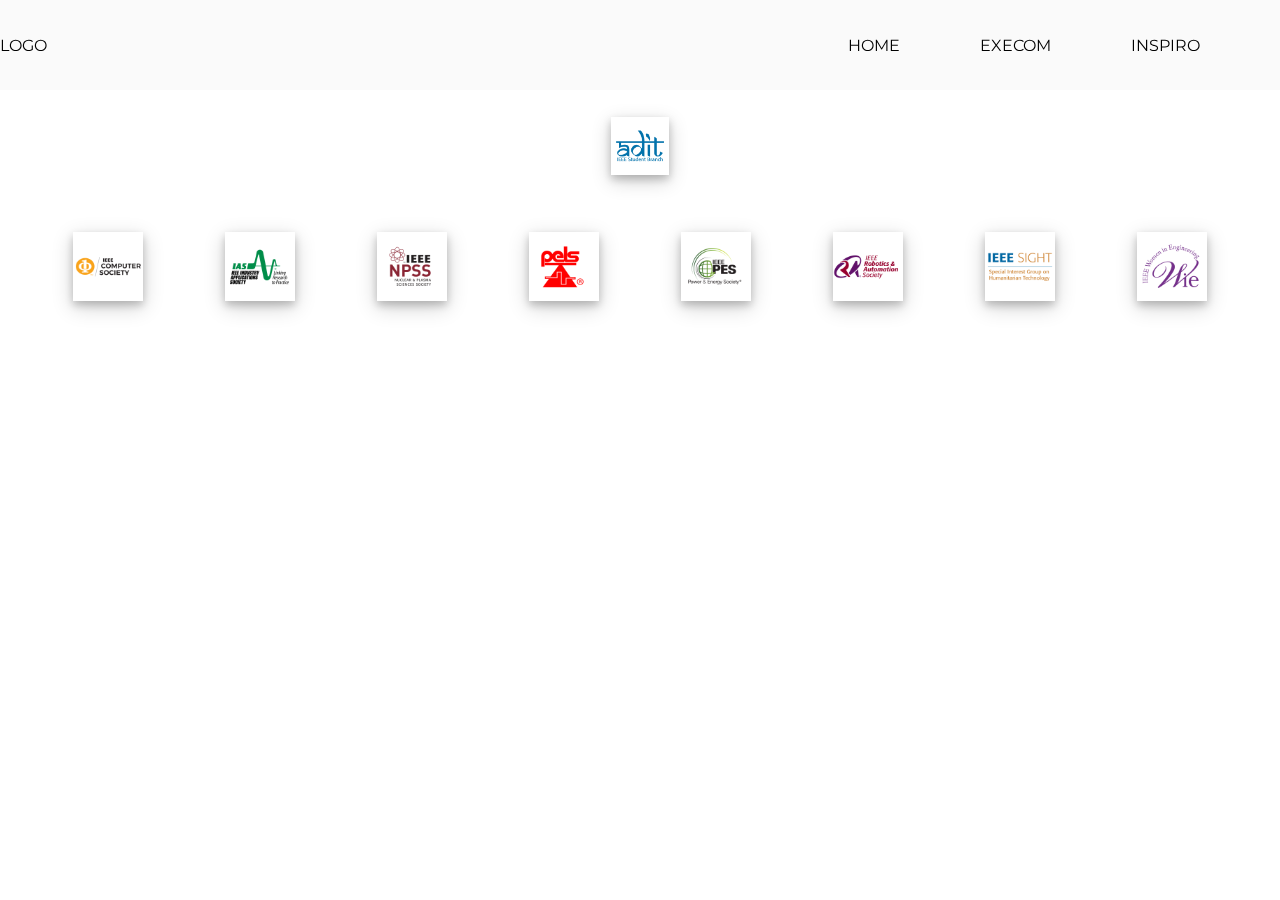
==== Family.html @ bf1b90a0 "Add files via upload" ====
<!DOCTYPE html>
<html lang="en">

<head>
  <meta charset="UTF-8">
  <meta http-equiv="X-UA-Compatible" content="IE=edge">
  <meta name="viewport" content="width=device-width, initial-scale=1.0">
  <title>Document</title>
  <link rel="stylesheet" href="./Family.css" />
  <link rel="stylesheet" href="./index.css" />
  <link rel="stylesheet" href="./.css" />
</head>

<body>
  <nav class="header">
    <div class="logo">LOGO
    </div>
    <div class="items">
      <ul>
        <li><a href="./index.html">Home</a></li>
				<li><a href="./Family.html">Execom</a></li>
				<li><a href="./Inspiro4.0/index.html">Inspiro</a></li>
      </ul>
    </div>
  </nav>
  <div class="ham">

    <input id="toggle" type="checkbox">


    <label class="toggle-container" for="toggle">
      <span class="button button-toggle"></span>
    </label>

    <nav class="nav">
      <a class="nav-item" href="./index.html">Home</a>
      <a class="nav-item" href="./Family.html">Execom</a>
      <a class="nav-item" href="./Inspiro4.0/index.html">Inspiro</a>
      <!-- <a class="nav-item" href="">Settings</a> -->
    </nav>
  </div>
  <div class="g">
    <div class="select1">
      <div class="p"><button class="btn" onclick="func(9)"><img class="icon adit" src="./icons/adit.png" /></button>
        <div class='wrapper s' id="text9">
        <div class='carousel'>
          <div class='carousel__item'>
            <div class='carousel__item-head'>
              🐳
            </div>
            <div class='carousel__item-body'>
              <h1 class='carousel__item-title'>IEEE MAIN EXECOM</h1>
            </div>
          </div>
          <div class='carousel__item'>
            <div class='carousel__item-head'>
              🐋
            </div>
            <div class='carousel__item-body'>
              <p class='carousel__item-title'>Prof. Jitiksha Patel</p>
              <p>Branch Counselor</p>
            </div>
          </div>
          <div class='carousel__item'>
            <div class='carousel__item-head'>
              🐬
            </div>
            <div class='carousel__item-body'>
              <p class='carousel__item-title'>Mahabhadra Shah</p>
              <p>Chair Person</p>
            </div>
          </div>
          <div class='carousel__item'>
            <div class='carousel__item-head'>
              🐟
            </div>
            <div class='carousel__item-body'>
              <p class='carousel__item-title'>Vrushti Pancholi</p>
              <p>ViceChair</p>
            </div>
          </div>
          <div class='carousel__item'>
            <div class='carousel__item-head'>
              🐠
            </div>
            <div class='carousel__item-body'>
              <p class='carousel__item-title'>Ridham Chitre</p>
              <p>Secretary</p>
            </div>
          </div>
          <div class='carousel__item'>
            <div class='carousel__item-head'>
              🐡
            </div>
            <div class='carousel__item-body'>
              <p class='carousel__item-title'>Shivang Patel</p>
              <p>Web Master</p>
            </div>
          </div>
          <div class='carousel__item'>
            <div class='carousel__item-head'>
              🦈
            </div>
            <div class='carousel__item-body'>
              <p class='carousel__item-title'>Nikhil Bhalala</p>
              <p>Treasurer</p>
            </div>
          </div>
          <div class='carousel__item'>
            <div class='carousel__item-head'>
              🐙
            </div>
            <div class='carousel__item-body'>
              <p class='carousel__item-title'>Vanshika Bhanushali</p>
              <p>SBR</p>
            </div>
          </div>
          <div class='carousel__item'>
            <div class='carousel__item-head'>
              🐚
            </div>
            <div class='carousel__item-body'>
              <p class='carousel__item-title'>Krushang Dalwadi</p>
              <p>MDC</p>
            </div>
          </div>
        </div>
      </div></div>
    </div>
  </div>
  <div class="g">
    <div class="select">
      <div class="p"><button class="btn" onclick="func(1)"><img class="icon icon1" src="./icons/cs.png" /></button>
        <div class='wrapper s' id="text1">
          <div class='carousel'>
            <div class='carousel__item'>
              <div class='carousel__item-head'>
                🐳
              </div>
              <div class='carousel__item-body'>
                <h1 class='carousel__item-title'>IEEE COMPUTER SOCIETY</h1>
                <!-- <p>Chair, CS</p> -->
              </div>
            </div>
            <div class='carousel__item'>
              <div class='carousel__item-head'>
                🐳
              </div>
              <div class='carousel__item-body'>
                <p class='carousel__item-title'>Vatsal Parikh</p>
                <p>Chair, CS</p>
              </div>
            </div>
            <div class='carousel__item'>
              <div class='carousel__item-head'>
                🐋
              </div>
              <div class='carousel__item-body'>
                <p class='carousel__item-title'>Rishi Barad</p>
                <p>ViceChair, CS</p>
              </div>
            </div>
            <div class='carousel__item'>
              <div class='carousel__item-head'>
                🐬
              </div>
              <div class='carousel__item-body'>
                <p class='carousel__item-title'>Vatsal Darji</p>
                <p>Secretary, CS</p>
              </div>
            </div>
            <div class='carousel__item'>
              <div class='carousel__item-head'>
                🐳
              </div>
              <div class='carousel__item-body'>
                <h1 class='carousel__item-title'>IEEE COMPUTER SOCIETY</h1>
                <!-- <p>Chair, CS</p> -->
              </div>
            </div>
            <div class='carousel__item'>
              <div class='carousel__item-head'>
                🐟
              </div>
              <div class='carousel__item-body'>
                <p class='carousel__item-title'>Vatsal Parikh</p>
                <p>Chair, CS</p>
              </div>
            </div>
            <div class='carousel__item'>
              <div class='carousel__item-head'>
                🐠
              </div>
              <div class='carousel__item-body'>
                <p class='carousel__item-title'>Rishi Barad</p>
                <p>ViceChair, CS</p>
              </div>
            </div>
            <div class='carousel__item'>
              <div class='carousel__item-head'>
                🐡
              </div>
              <div class='carousel__item-body'>
                <p class='carousel__item-title'>Vatsal Darji</p>
                <p>Secretary, CS</p>
              </div>
            </div>
            <div class='carousel__item'>
              <div class='carousel__item-head'>
                🦈
              </div>
              <div class='carousel__item-body'>
                <p class='carousel__item-title'>Vatsal Parikh</p>
                <p>Chair, CS</p>
              </div>
            </div>
          </div>
        </div>
      </div>
      <div class="p"><button class="btn" onclick="func(2)"><img class="icon icon1" src="./icons/ias.png" /></button>
        <div class='wrapper s' id="text2">
          <div class='carousel'>
            <div class='carousel__item'>
              <div class='carousel__item-head'>
                🐳
              </div>
              <div class='carousel__item-body'>
                <h1 class='carousel__item-title'>IEEE IAS</h1>
              </div>
            </div>
            <div class='carousel__item'>
              <div class='carousel__item-head'>
                🐬
              </div>
              <div class='carousel__item-body'>
                <p class='carousel__item-title'>Prince Golakiya</p>
                <p>Chair, IAS</p>
              </div>
            </div>
            <div class='carousel__item'>
              <div class='carousel__item-head'>
                🐋
              </div>
              <div class='carousel__item-body'>
                <p class='carousel__item-title'>Bhargav Sharma</p>
                <p>ViceChair, IAS</p>
              </div>
            </div>
            <div class='carousel__item'>
              <div class='carousel__item-head'>
                🐳
              </div>
              <div class='carousel__item-body'>
                <h1 class='carousel__item-title'>IEEE IAS</h1>
              </div>
            </div>
            <div class='carousel__item'>
              <div class='carousel__item-head'>
                🐬
              </div>
              <div class='carousel__item-body'>
                <p class='carousel__item-title'>Prince Golakiya</p>
                <p>Chair, IAS</p>
              </div>
            </div>
            <div class='carousel__item'>
              <div class='carousel__item-head'>
                🐋
              </div>
              <div class='carousel__item-body'>
                <p class='carousel__item-title'>Bhargav Sharma</p>
                <p>ViceChair, IAS</p>
              </div>
            </div>
            <div class='carousel__item'>
              <div class='carousel__item-head'>
                🐳
              </div>
              <div class='carousel__item-body'>
                <h1 class='carousel__item-title'>IEEE IAS</h1>
              </div>
            </div>
            <div class='carousel__item'>
              <div class='carousel__item-head'>
                🐬
              </div>
              <div class='carousel__item-body'>
                <p class='carousel__item-title'>Prince Golakiya</p>
                <p>Chair, IAS</p>
              </div>
            </div>
            <div class='carousel__item'>
              <div class='carousel__item-head'>
                🐋
              </div>
              <div class='carousel__item-body'>
                <p class='carousel__item-title'>Bhargav Sharma</p>
                <p>ViceChair, IAS</p>
              </div>
            </div>
            
          </div>
        </div>
      </div>
      <div class="p"><button class="btn" onclick="func(3)"><img class="icon icon1" src="./icons/npss.png" /></button>
        <div class='wrapper s' id="text3">
          <div class='carousel'>
            <div class='carousel__item'>
              <div class='carousel__item-head'>
                🐳
              </div>
              <div class='carousel__item-body'>
                <h1 class='carousel__item-title'>IEEE NPSS</h1>
              </div>
            </div>
            <div class='carousel__item'>
              <div class='carousel__item-head'>
                🐬
              </div>
              <div class='carousel__item-body'>
                <p class='carousel__item-title'>Riya Mahida</p>
                <p>Chair, NPSS</p>
              </div>
            </div>
            <div class='carousel__item'>
              <div class='carousel__item-head'>
                🐋
              </div>
              <div class='carousel__item-body'>
                <p class='carousel__item-title'>Bhakti Mistry</p>
                <p>ViceChair, NPSS</p>
              </div>
            </div>
            <div class='carousel__item'>
              <div class='carousel__item-head'>
                🐳
              </div>
              <div class='carousel__item-body'>
                <h1 class='carousel__item-title'>IEEE NPSS</h1>
              </div>
            </div>
            <div class='carousel__item'>
              <div class='carousel__item-head'>
                🐬
              </div>
              <div class='carousel__item-body'>
                <p class='carousel__item-title'>Riya Mahida</p>
                <p>Chair, NPSS</p>
              </div>
            </div>
            <div class='carousel__item'>
              <div class='carousel__item-head'>
                🐋
              </div>
              <div class='carousel__item-body'>
                <p class='carousel__item-title'>Bhakti Mistry</p>
                <p>ViceChair, NPSS</p>
              </div>
            </div>
            <div class='carousel__item'>
              <div class='carousel__item-head'>
                🐳
              </div>
              <div class='carousel__item-body'>
                <h1 class='carousel__item-title'>IEEE NPSS</h1>
              </div>
            </div>
            <div class='carousel__item'>
              <div class='carousel__item-head'>
                🐬
              </div>
              <div class='carousel__item-body'>
                <p class='carousel__item-title'>Riya Mahida</p>
                <p>Chair, NPSS</p>
              </div>
            </div>
            <div class='carousel__item'>
              <div class='carousel__item-head'>
                🐋
              </div>
              <div class='carousel__item-body'>
                <p class='carousel__item-title'>Bhakti Mistry</p>
                <p>ViceChair, NPSS</p>
              </div>
            </div>
          </div>
        </div>
      </div>
      <div class="p"><button class="btn" onclick="func(4)"><img class="icon icon1" src="./icons/pels.png" /></button>
        <div class='wrapper s' id="text4">
          <div class='carousel'>
            <div class='carousel__item'>
              <div class='carousel__item-head'>
                🐳
              </div>
              <div class='carousel__item-body'>
                <h1 class='carousel__item-title'>IEEE PELS</h1>
              </div>
            </div>
            <div class='carousel__item'>
              <div class='carousel__item-head'>
                🐬
              </div>
              <div class='carousel__item-body'>
                <p class='carousel__item-title'>Jenish Akoliya</p>
                <p>Chair, PELS</p>
              </div>
            </div>
            <div class='carousel__item'>
              <div class='carousel__item-head'>
                🐋
              </div>
              <div class='carousel__item-body'>
                <p class='carousel__item-title'>Dhruvish Parekh</p>
                <p>ViceChair, PELS</p>
              </div>
            </div>
            <div class='carousel__item'>
              <div class='carousel__item-head'>
                🐳
              </div>
              <div class='carousel__item-body'>
                <h1 class='carousel__item-title'>IEEE PELS</h1>
                <!-- <p>Chair, PELS</p> -->
              </div>
            </div>
            <div class='carousel__item'>
              <div class='carousel__item-head'>
                🐬
              </div>
              <div class='carousel__item-body'>
                <p class='carousel__item-title'>Jenish Akoliya</p>
                <p>Chair, PELS</p>
              </div>
            </div>
            <div class='carousel__item'>
              <div class='carousel__item-head'>
                🐋
              </div>
              <div class='carousel__item-body'>
                <p class='carousel__item-title'>Dhruvish Parekh</p>
                <p>ViceChair, PELS</p>
              </div>
            </div>
            <div class='carousel__item'>
              <div class='carousel__item-head'>
                🐳
              </div>
              <div class='carousel__item-body'>
                <h1 class='carousel__item-title'>IEEE PELS</h1>
                <!-- <p>Chair, PELS</p> -->
              </div>
            </div>
            <div class='carousel__item'>
              <div class='carousel__item-head'>
                🐬
              </div>
              <div class='carousel__item-body'>
                <p class='carousel__item-title'>Jenish Akoliya</p>
                <p>Chair, PELS</p>
              </div>
            </div>
            <div class='carousel__item'>
              <div class='carousel__item-head'>
                🐋
              </div>
              <div class='carousel__item-body'>
                <p class='carousel__item-title'>Dhruvish Parekh</p>
                <p>ViceChair, PELS</p>
              </div>
            </div>
          </div>
        </div>
      </div>
      <div class="p"><button class="btn" onclick="func(5)"><img class="icon icon1" src="./icons/pes.png" /></button>
        <div class='wrapper s' id="text5">
          <div class='carousel'>
            <div class='carousel__item'>
              <div class='carousel__item-head'>
                🐳
              </div>
              <div class='carousel__item-body'>
                <h1 class='carousel__item-title'>IEEE PES</h1>
                <!-- <p>Chair, CS</p> -->
              </div>
            </div>
            <div class='carousel__item'>
              <div class='carousel__item-head'>
                🐳
              </div>
              <div class='carousel__item-body'>
                <p class='carousel__item-title'>Nikhil Bhalala</p>
                <p>Chair, PES</p>
              </div>
            </div>
            <div class='carousel__item'>
              <div class='carousel__item-head'>
                🐋
              </div>
              <div class='carousel__item-body'>
                <p class='carousel__item-title'>Krishna Thakkar</p>
                <p>ViceChair, PES</p>
              </div>
            </div>
            <div class='carousel__item'>
              <div class='carousel__item-head'>
                🐬
              </div>
              <div class='carousel__item-body'>
                <p class='carousel__item-title'>Smit Mehta<p>
                <p>Secretary, PES</p>
              </div>
            </div>
            <div class='carousel__item'>
              <div class='carousel__item-head'>
                🐳
              </div>
              <div class='carousel__item-body'>
                <h1 class='carousel__item-title'>IEEE PES</h1>
                <!-- <p>Chair, CS</p> -->
              </div>
            </div>
            <div class='carousel__item'>
              <div class='carousel__item-head'>
                🐟
              </div>
              <div class='carousel__item-body'>
                <p class='carousel__item-title'>Nikhil Bhalala</p>
                <p>Chair, PES</p>
              </div>
            </div>
            <div class='carousel__item'>
              <div class='carousel__item-head'>
                🐠
              </div>
              <div class='carousel__item-body'>
                <p class='carousel__item-title'>Krishna Thakkar</p>
                <p>ViceChair, PES</p>
              </div>
            </div>
            <div class='carousel__item'>
              <div class='carousel__item-head'>
                🐡
              </div>
              <div class='carousel__item-body'>
                <p class='carousel__item-title'>Smit Mehta<p>
                <p>Secretary, PES</p>
              </div>
            </div>
            <div class='carousel__item'>
              <div class='carousel__item-head'>
                🦈
              </div>
              <div class='carousel__item-body'>
                <p class='carousel__item-title'>Krishna Thakkar</p>
                <p>ViceChair, PES</p>
              </div>
            </div>
          </div>
        </div>
      </div>
      <div class="p"><button class="btn" onclick="func(6)"><img class="icon icon1" src="./icons/ras.png" /></button>
        <div class='wrapper s' id="text6">
          <div class='carousel'>
            <div class='carousel__item'>
              <div class='carousel__item-head'>
                🐳
              </div>
              <div class='carousel__item-body'>
                <h1 class='carousel__item-title'>IEEE RAS</h1>
                <!-- <p>Chair, CS</p> -->
              </div>
            </div>
            <div class='carousel__item'>
              <div class='carousel__item-head'>
                🐳
              </div>
              <div class='carousel__item-body'>
                <p class='carousel__item-title'>Mayur Patel</p>
                <p>Chair, RAS</p>
              </div>
            </div>
            <div class='carousel__item'>
              <div class='carousel__item-head'>
                🐋
              </div>
              <div class='carousel__item-body'>
                <p class='carousel__item-title'>Krish Patel</p>
                <p>ViceChair, RAS</p>
              </div>
            </div>
            <div class='carousel__item'>
              <div class='carousel__item-head'>
                🐳
              </div>
              <div class='carousel__item-body'>
                <h1 class='carousel__item-title'>IEEE RAS</h1>
                <!-- <p>Chair, CS</p> -->
              </div>
            </div>
            <div class='carousel__item'>
              <div class='carousel__item-head'>
                🐳
              </div>
              <div class='carousel__item-body'>
                <p class='carousel__item-title'>Mayur Patel</p>
                <p>Chair, RAS</p>
              </div>
            </div>
            <div class='carousel__item'>
              <div class='carousel__item-head'>
                🐋
              </div>
              <div class='carousel__item-body'>
                <p class='carousel__item-title'>Krish Patel</p>
                <p>ViceChair, RAS</p>
              </div>
            </div>
            <div class='carousel__item'>
              <div class='carousel__item-head'>
                🐳
              </div>
              <div class='carousel__item-body'>
                <h1 class='carousel__item-title'>IEEE RAS</h1>
                <!-- <p>Chair, CS</p> -->
              </div>
            </div>
            <div class='carousel__item'>
              <div class='carousel__item-head'>
                🐳
              </div>
              <div class='carousel__item-body'>
                <p class='carousel__item-title'>Mayur Patel</p>
                <p>Chair, RAS</p>
              </div>
            </div>
            <div class='carousel__item'>
              <div class='carousel__item-head'>
                🐋
              </div>
              <div class='carousel__item-body'>
                <p class='carousel__item-title'>Krish Patel</p>
                <p>ViceChair, RAS</p>
              </div>
            </div>
          </div>
        </div>
      </div>
      <div class="p"><button class="btn" onclick="func(7)"><img class="icon icon1" src="./icons/sight.png" /></button>
        <div class='wrapper s' id="text7">
          <div class='carousel'>
            <div class='carousel__item'>
              <div class='carousel__item-head'>
                🐳
              </div>
              <div class='carousel__item-body'>
                <h1 class='carousel__item-title'>IEEE SIGHT</h1>
                <!-- <p>Chair, CS</p> -->
              </div>
            </div>
            <div class='carousel__item'>
              <div class='carousel__item-head'>
                🐳
              </div>
              <div class='carousel__item-body'>
                <p class='carousel__item-title'>Bhavya Rambhia</p>
                <p>Chair, SIGHT</p>
              </div>
            </div>
            <div class='carousel__item'>
              <div class='carousel__item-head'>
                🐋
              </div>
              <div class='carousel__item-body'>
                <p class='carousel__item-title'>Padmakshi Gadgil</p>
                <p>ViceChair, SIGHT</p>
              </div>
            </div>
            <div class='carousel__item'>
              <div class='carousel__item-head'>
                🐬
              </div>
              <div class='carousel__item-body'>
                <p class='carousel__item-title'>Shyam Bera<p>
                <p>Secretary, SIGHT</p>
              </div>
            </div>
            <div class='carousel__item'>
              <div class='carousel__item-head'>
                🐳
              </div>
              <div class='carousel__item-body'>
                <h1 class='carousel__item-title'>IEEE SIGHT</h1>
                <!-- <p>Chair, CS</p> -->
              </div>
            </div>
            <div class='carousel__item'>
              <div class='carousel__item-head'>
                🐟
              </div>
              <div class='carousel__item-body'>
                <p class='carousel__item-title'>Bhavya Rambhia</p>
                <p>Chair, SIGHT</p>
              </div>
            </div>
            <div class='carousel__item'>
              <div class='carousel__item-head'>
                🐠
              </div>
              <div class='carousel__item-body'>
                <p class='carousel__item-title'>Padmakshi Gadgil</p>
                <p>ViceChair, SIGHT</p>
              </div>
            </div>
            <div class='carousel__item'>
              <div class='carousel__item-head'>
                🐡
              </div>
              <div class='carousel__item-body'>
                <p class='carousel__item-title'>Shyam Bera<p>
                <p>Secretary, SIGHT</p>
              </div>
            </div>
            <div class='carousel__item'>
              <div class='carousel__item-head'>
                🦈
              </div>
              <div class='carousel__item-body'>
                <p class='carousel__item-title'>Padmakshi Gadgil</p>
                <p>ViceChair, SIGHT</p>
              </div>
            </div>
          </div>
        </div>
      </div>
      <div class="p"><button class="btn" onclick="func(8)"><img class="icon icon1" src="./icons/wie.png" /></button>
        <div class='wrapper s' id="text8">
          <div class='carousel'>
            <div class='carousel__item'>
              <div class='carousel__item-head'>
                🐳
              </div>
              <div class='carousel__item-body'>
                <h1 class='carousel__item-title'>IEEE WIE</h1>
              </div>
            </div>
            <div class='carousel__item'>
              <div class='carousel__item-head'>
                🐳
              </div>
              <div class='carousel__item-body'>
                <p class='carousel__item-title'>Mahek Goswami</p>
                <p>Chair, WIE</p>
              </div>
            </div>
            <div class='carousel__item'>
              <div class='carousel__item-head'>
                🐋
              </div>
              <div class='carousel__item-body'>
                <p class='carousel__item-title'>Shruti Patel</p>
                <p>ViceChair, WIE</p>
              </div>
            </div>
            <div class='carousel__item'>
              <div class='carousel__item-head'>
                🐬
              </div>
              <div class='carousel__item-body'>
                <p class='carousel__item-title'>Divya Galani<p>
                <p>Secretary, WIE</p>
              </div>
            </div>
            <div class='carousel__item'>
              <div class='carousel__item-head'>
                🐳
              </div>
              <div class='carousel__item-body'>
                <h1 class='carousel__item-title'>IEEE WIE</h1>
                <!-- <p>Chair, CS</p> -->
              </div>
            </div>
            <div class='carousel__item'>
              <div class='carousel__item-head'>
                🐟
              </div>
              <div class='carousel__item-body'>
                <p class='carousel__item-title'>Mahek Goswami</p>
                <p>Chair, WIE</p>
              </div>
            </div>
            <div class='carousel__item'>
              <div class='carousel__item-head'>
                🐠
              </div>
              <div class='carousel__item-body'>
                <p class='carousel__item-title'>Shruti Patel</p>
                <p>ViceChair, WIE</p>
              </div>
            </div>
            <div class='carousel__item'>
              <div class='carousel__item-head'>
                🐡
              </div>
              <div class='carousel__item-body'>
                <p class='carousel__item-title'>Divya Galani<p>
                <p>Secretary, WIE</p>
              </div>
            </div>
            <div class='carousel__item'>
              <div class='carousel__item-head'>
                🦈
              </div>
              <div class='carousel__item-body'>
                <p class='carousel__item-title'>Shruti Patel</p>
                <p>ViceChair, WIE</p>
              </div>
            </div>
          </div>
        </div>
      </div>
      
      <!-- <div class="p"><button class="btn" onclick="func(2)"><img class="icon icon1" src="./logos/cs.png"/></button><h1 class="s" id="text2">world</h1></div> -->
      <!-- <div class="p"><button class="btn" onclick="func(3)"><img class="icon icon1" src="./logos/cs.png"/></button><h1 class="s" id="text3">people</h1></div> -->
      <!-- <div class="p"><img class="icon" src="./logos/ias.png"/><img class="show" src="./ias.png" /></div>
            <div class="p"><img class="icon" src="./logos/npss.png"/><img class="show" src="./npss.png" /></div>
            <div class="p"><img class="icon" src="./logos/pels.png"/><img class="show" src="./pels.png" /></div>
            <div class="p"><img class="icon" src="./logos/pes.png"/><img class="show" src="./pes.png" /></div>
            <div class="p"><img class="icon" src="./logos/ras.png"/><img class="show" src="./ras.png" /></div>
            <div class="p"><img class="icon" src="./logos/sight.png"/><img class="show" src="sight.png" /></div>
            <div class="p"><img class="icon" src="./logos/wie.png"/><img class="show" src="wie.png" /></div> -->
    </div>
  </div>







  <svg class="icons" style="display: none;">
    <symbol id="arrow-left" xmlns='http://www.w3.org/2000/svg' viewBox='0 0 512 512'>
      <polyline points='328 112 184 256 328 400'
        style='fill:none;stroke:#fff;stroke-linecap:round;stroke-linejoin:round;stroke-width:48px' />
    </symbol>
    <symbol id="arrow-right" xmlns='http://www.w3.org/2000/svg' viewBox='0 0 512 512'>
      <polyline points='184 112 328 256 184 400'
        style='fill:none;stroke:#fff;stroke-linecap:round;stroke-linejoin:round;stroke-width:48px' />
    </symbol>
  </svg>

  <script>
    func = (num) => {
      var x = document.getElementById("text" + num);
      var t1 = document.getElementById("text1");
      var t2 = document.getElementById("text2");
      var t3 = document.getElementById("text3");
      var t4 = document.getElementById("text4");
      var t5 = document.getElementById("text5");
      var t6 = document.getElementById("text6");
      var t7 = document.getElementById("text7");
      var t8 = document.getElementById("text8");
      var t9 = document.getElementById("text9");
      
      t1.style.display = "none";
      t2.style.display = "none";
      t3.style.display = "none";
      t4.style.display = "none";
      t5.style.display = "none";
      t6.style.display = "none";
      t7.style.display = "none";
      t8.style.display = "none";
      t9.style.display = "none";
      x.style.display = "block";
    }
  </script>
</body>

</html>
---- Family.css ----
body {
    box-sizing: border-box;
}

article h1,
article .p {
    margin: 10px;
}

article h1 {
    font-size: 1.2rem;
}

article .p {
    font-size: 0.9rem;
    line-height: 1.4;
}

.g {
    width: 95vw;
    /* height: 15vh; */
    /* display: grid; */
    /* grid-auto-flow: column; */
    /* grid-auto-rows: 10vh; */
    /* place-content: start center; */
    z-index: 1;
    transition: all 1s;
    /* position: relative; */
    margin: auto;
    /* margin-top:7vh; */
    /* background-color: blue; */
    /* text-align: center; */
}

.g:hover {
    /* background: linear-gradient(transparent,rgba(255,255,255,0.5),transparent);
    height: 95vh;
    width: 50vw; */
}

.g .p {
    font: 0.8em monospace;
    /* position: static; */
    /* display: block; */
    width: 100%;
    /* height: 5ch; */
    /* display: grid; */
    /* place-content: center; */
    /* background: rgba(255,255,255,0.5); */
    /* color: #333; */
    text-decoration: none;
    /* border-bottom: thin solid red; */
    box-sizing: border-box;
    text-align: center;
}

.g .p:hover {
    /* background: rgba(0,0,0,0.5); */
    color: #eee;
    border-bottom: 0 none;
}

.g .p .show {
    display: block;
    position: absolute;
    top: 10%;
    left: 0vw;
    /* margin: 40px 40px; */
    z-index: -1;
    width: 100%;
    height: 100vh;
    /* object-fit: cover; */
    /* object-position: center; */
    clip-path: polygon(50% 0, 50% 0, 50% 100%, 50% 100%, 50% 0, 50% 0, 50% 100%, 50% 100%);
    transition: clip-path 0.3s ease-in;
}

.g .p .icon {
    width: 50%;
    /* height: 80%; */
    background-color: white;
    margin: 20px;
    box-shadow: 0 4px 8px 0 rgba(0, 0, 0, 0.2), 0 6px 20px 0 rgba(0, 0, 0, 0.19);
    ;
    /* border: 1px solid black; */
}
/* .g .p .btn{
    width: 20%;
} */

.g .p:hover img,
.g .p img:hover {
    clip-path: polygon(50% 0, 0 0, 0 100%, 50% 100%, 50% 0, 100% 0, 100% 100%, 50% 100%);
}

article {
    transition: filter 0.5s;
}

.g:hover+article {
    filter: blur(3px);
}

.select {
    display: flex;
    position: relative;
    width: 100%;
    height: 100%;
    text-align: center;
}

.g .select1 .adit {
    width: 7%;
}

.p .btn{
    background: none;
    border : none; 
}

.select .p .s{
    display: none;
}

@media only screen and (max-width: 600px) {
    .select {
        flex-wrap: wrap;
        justify-content: space-evenly;

    }

    .g .select1 .adit {
        width: 20%;
    }

    .g .select .p {
        width: 25%;
    }

    .g .p .icon {
        margin: 10px;
    }
}





/* carousel */

body {
    font-family: "Work Sans", sans-serif;
    font-weight: 400;
    /* height: 100vh; */
}

.wrapper {
    /* background: linear-gradient(60deg, #420285, #08BDBD); */
    /* height: 50%; */
    width: 40%;
    display: flex;
    position: absolute;
    left: 50vw;
    transform: translate(-50%, -50%);
    justify-content: center;
    top: 230%;
}
.select1 .wrapper{
    top: 72%;
    left: 54vw;
    transform: translate(-52%, 70%);
}

.carousel {
    position: relative;
    width: 100%;
    max-width: 500px;
    display: flex;
    justify-content: center;
    flex-direction: column;
}

.carousel__item {
    display: flex;
    align-items: center;
    position: absolute;
    width: 100%;
    padding: 0 12px;
    opacity: 0;
    filter: drop-shadow(0 2px 2px #555);
    will-change: transform, opacity;
    -webkit-animation: carousel-animate-vertical 27s linear infinite;
    animation: carousel-animate-vertical 27s linear infinite;
}

.p:hover{
    /* color: blue; */
    /* background: blue; */
}

.carousel:hover{
    color: black;
}

.carousel__item:nth-child(1) {
    -webkit-animation-delay: calc(3s * -1);
    animation-delay: calc(3s * -1);
}

.carousel__item:nth-child(2) {
    -webkit-animation-delay: calc(3s * 0);
    animation-delay: calc(3s * 0);
}

.carousel__item:nth-child(3) {
    -webkit-animation-delay: calc(3s * 1);
    animation-delay: calc(3s * 1);
}

.carousel__item:nth-child(4) {
    -webkit-animation-delay: calc(3s * 2);
    animation-delay: calc(3s * 2);
}

.carousel__item:nth-child(5) {
    -webkit-animation-delay: calc(3s * 3);
    animation-delay: calc(3s * 3);
}

.carousel__item:nth-child(6) {
    -webkit-animation-delay: calc(3s * 4);
    animation-delay: calc(3s * 4);
}

.carousel__item:nth-child(7) {
    -webkit-animation-delay: calc(3s * 5);
    animation-delay: calc(3s * 5);
}

.carousel__item:nth-child(8) {
    -webkit-animation-delay: calc(3s * 6);
    animation-delay: calc(3s * 6);
}

.carousel__item:last-child {
    -webkit-animation-delay: calc(-3s * 2);
    animation-delay: calc(-3s * 2);
}

.carousel__item-head {
    border-radius: 50%;
    background-color: #d7f7fc;
    width: 90px;
    height: 90px;
    padding: 14px;
    position: relative;
    margin-right: -45px;
    flex-shrink: 0;
    display: flex;
    align-items: center;
    justify-content: center;
    font-size: 50px;
}

.carousel__item-body {
    width: 100%;
    background-color: #fff;
    border-radius: 8px;
    padding: 50px 20px 50px 52px;
    height: 20%;
}

.carousel__item-title {
    text-transform: uppercase;
    font-size: 20px;
    margin-top: 10px;
}

@media only screen and (max-width: 600px) {
    .wrapper{
        top: 190%;
        width: 100%;
        transform: translate(-55%, -50%);
    }
    .select1 .wrapper{
        top: 75%;
    }
    .carousel__item-body{
        width: 200%;
        padding: 20px 20px 20px 40px;
        /* background-color: #000; */
    }
}

@-webkit-keyframes carousel-animate-vertical {
    0% {
        transform: translateY(100%) scale(0.5);
        opacity: 0;
        visibility: hidden;
    }

    3%,
    11.1111111111% {
        transform: translateY(100%) scale(0.7);
        opacity: 0.4;
        visibility: visible;
    }

    14.1111111111%,
    22.2222222222% {
        transform: translateY(0) scale(1);
        opacity: 1;
        visibility: visible;
    }

    25.2222222222%,
    33.3333333333% {
        transform: translateY(-100%) scale(0.7);
        opacity: 0.4;
        visibility: visible;
    }

    36.3333333333% {
        transform: translateY(-100%) scale(0.5);
        opacity: 0;
        visibility: visible;
    }

    100% {
        transform: translateY(-100%) scale(0.5);
        opacity: 0;
        visibility: hidden;
    }
}

@keyframes carousel-animate-vertical {
    0% {
        transform: translateY(100%) scale(0.5);
        opacity: 0;
        visibility: hidden;
    }

    3%,
    11.1111111111% {
        transform: translateY(100%) scale(0.7);
        opacity: 0.4;
        visibility: visible;
    }

    14.1111111111%,
    22.2222222222% {
        transform: translateY(0) scale(1);
        opacity: 1;
        visibility: visible;
    }

    25.2222222222%,
    33.3333333333% {
        transform: translateY(-100%) scale(0.7);
        opacity: 0.4;
        visibility: visible;
    }

    36.3333333333% {
        transform: translateY(-100%) scale(0.5);
        opacity: 0;
        visibility: visible;
    }

    100% {
        transform: translateY(-100%) scale(0.5);
        opacity: 0;
        visibility: hidden;
    }
}
---- index.css ----
@import url("https://fonts.googleapis.com/css2?family=Montserrat:wght@400;500;600;700&display=swap");
* { 
	box-sizing: border-box;
	margin: 0;
	padding: 0;
}
body{
	margin: 0;
	padding: 0;
	box-sizing: border-box;
	font-family: "Montserrat", sans-serif;
}
.bg{
	position: absolute;
	width: 100vw;
	height: 100vh;
	position: fixed;
	z-index: -1;
}

.title {
  width: 100%;
  height: 80vh;
  display: flex;
  flex-direction: column;
  justify-content: center;
  align-items: center;
  /* align-content: center; */
  flex-wrap: wrap;
}


.black-lives-matter {
  font-size: 20vw;
  line-height: 15vw;
  margin: 0;
  font-weight: 900;
  background: url(A.D.Patel_Institute_Of_Technology1.jpg);
  /* background-size: 70%; */
  background-position: 50% 50%;
  -webkit-background-clip: text;
  color: rgba(0,0,0,0.08);
  animation: zoomout 10s ease 500ms forwards;
}
.black-lives-matter p{
  font-weight: 600;
}

@media only screen and (max-width: 600px){
  .title{
    width: 100vw;
  }
  .black-lives-matter p {
    font-size: 130px;
    /* font-size: 8rem; */
  }
  .title .text-bottom p{
    font-size: 30px;
  }
}

.black-lives-matter > span{
  display: inline-block;
}

@keyframes zoomout {
  from {
    background-size: 10%;
  }
  to {
    background-size: 100%;
  }
}
/* @keyframes zoomout {
	0% {
	  background-size: 10%;
	  font-size: 70vw;
	}
	50%{
		font-size: 20vw;
  
	}
	70% {
	  background-size: 100%;
	}
  
  } */

@keyframes showBottomText {
  0% { transform: translate3d(0, -100%, 0); }
  100% { transform: translate3d(0, 0, 0); }
}
.animated-title {
  color: #222;
  width: 90vmin;
}
.animated-title > div {
  overflow: hidden;
  width: 100%;
  align-items: center;
}
.animated-title > div div {
  font-size: 3rem;
  justify-content: center;
  padding: 2vmin 0;
}
.animated-title > div div span {
  display: block;
}
.animated-title > div.text-top {
  border-bottom: 1vmin solid #000;
}
.animated-title > div.text-bottom div {
  animation: showBottomText 3s;
  /* animation-delay: 6.5s; */
  animation-fill-mode: forwards;
  transform: translate(0, -100%);
  text-align: center;
}

/* Nav bar */

.header{
  display: flex;
  justify-content: space-between;
  animation-delay: 6.5s;
  animation: showBottomText 3s;
  height: 10vh;
  width: 98;
  background: rgba(245, 245, 245, 0.5);
  backdrop-filter: blur(10px);
  align-items: center;

  /* animation-delay: 6.5s; */
}

.header .items  ul{
  width: 40vw;
  display: flex;
  /* justify-content: space-between; */
  justify-content: space-evenly;
}

.header .items ul li{
  list-style-type: none;
}

ul li a{
  position: relative;
  display: block;
  padding: 4px 0;
  /* font-family: Lato, sans-serif; */
  color: #000000;
  text-decoration: none;
  text-transform: uppercase;
  transition: 0.5s;
}
ul li a::after {
  position: absolute;
  content: "";
  top: 100%;
  left: 0;
  width: 100%;
  height: 3px;
  background: #127678;
  transform: scaleX(0);
  transform-origin: right;
  transition: transform 0.5s;
}
ul li a:hover {
  color: #95a5a6;
}
ul li a:hover::after {
  transform: scaleX(1);
  transform-origin: left;
}





:root {
	--card-height: 40vw;
	--card-margin: 4vw;
	--card-top-offset: 1em;
	--numcards: 4;
	--outline-width: 0px;
}

#cards {
	padding-bottom: calc(var(--numcards) * var(--card-top-offset)); /* Make place at bottom, as items will slide to that position*/
	margin-bottom: var(--card-margin); /* Don't include the --card-margin in padding, as that will affect the scroll-timeline*/
}

#card_1 {
	--index: 1;
}

#card_2 {
	--index: 2;
}

#card_3 {
	--index: 3;
}

#card_4 {
	--index: 4;
}

.card {
	position: sticky;
	top: 0;
	padding-top: calc(var(--index) * var(--card-top-offset));
}

#about{
	display: flex;
	flex-direction: column;
	align-items: center;
}

@supports (animation-timeline: works) {

	@scroll-timeline cards-element-scrolls-in-body {
		source: selector(body);
		scroll-offsets:
			/* Start when the start edge touches the top of the scrollport */
			selector(#cards) start 1,
			/* End when the start edge touches the start of the scrollport */
			selector(#cards) start 0
		;
		start: selector(#cards) start 1; /* Start when the start edge touches the top of the scrollport */
		end: selector(#cards) start 0; /* End when the start edge touches the start of the scrollport */
		time-range: 4s;
	}

	.card {
		--index0: calc(var(--index) - 1); /* 0-based index */
		--reverse-index: calc(var(--numcards) - var(--index0)); /* reverse index */
		--reverse-index0: calc(var(--reverse-index) - 1); /* 0-based reverse index */
	}
	
	.card__content {
		transform-origin: 50% 0%;
		will-change: transform;

		--duration: calc(var(--reverse-index0) * 1s);
		--delay: calc(var(--index0) * 1s);

		animation: var(--duration) linear scale var(--delay) forwards;
		animation-timeline: cards-element-scrolls-in-body;
	}

	@keyframes scale {
		to {
			transform:
				scale(calc(
					1.1
					-
					calc(0.1 * var(--reverse-index))
				));
		}
	}
}

/** PAGE STYLING **/
header,
main {
	width: 80vw;
	margin: 0 auto;
}

header {
	height: 100vh;
	display: grid;
	place-items: center;
}

#cards {
	list-style: none;
	outline: calc(var(--outline-width) * 10) solid blue;
	
	display: grid;
	grid-template-columns: 1fr;
	grid-template-rows: repeat(var(--numcards), var(--card-height));
	gap: var(--card-margin);
}

.card {
	width : 70%;
	height : 70%;
	outline: var(--outline-width) solid hotpink;
}


.card__content {
	box-shadow: 0 0.2em 1em rgba(0, 0, 0, 0.1), 0 1em 2em rgba(0, 0, 0, 0.1);
	background: rgb(255, 255, 255);
	color: rgb(10, 5, 7);
	border-radius: 1em;
	overflow: hidden;
	
	/* display: grid; */
	display: flex;
	/* grid-template-areas: "text img"; */
	/* grid-template-columns: 1fr 1fr; */
	/* grid-template-rows: auto; */

	align-items: stretch;
	outline: var(--outline-width) solid lime;
}

.card__content > div {
	grid-area: text;
	width: 100%;
	place-self: center;
	text-align: left;

	display: grid;
	gap: 1em;
	place-items: start;
	padding: 30px;
}

.card__content > figure {
	grid-area: img;
	overflow: hidden;
}

.card__content > figure > img {
	width: 100%;
	height: 100%;
	object-fit: cover;
}

h1 {
	font-weight: 300;
	font-size: 3.5em;
}

h2 {
	font-weight: 300;
	font-size: 2.5em;
}

p {
	font-family: sans-serif;
	font-weight: 300;
	line-height: 1;
}

.btn {
	background: rgb(188 87 36);
	color: rgb(255 255 255);
	text-decoration: none;
	display: inline-block;
	padding: 0.5em;
	border-radius: 0.25em;
}

aside {
	width: 50vw;
	margin: 0 auto;
	text-align: left;
}

aside p {
	margin-bottom: 1em;
}

@media only screen and (max-width: 600px){
	.card {
		width : 100%;
		/* height : 30vh; */
		outline: var(--outline-width) solid hotpink;
	}
	.card__content > div{
		/* height : 30vh; */
		display: flex;
		flex-direction: column;
		padding: 10px;
	}
	.card__content > div > p{
		font-size: 1rem;
	}
	.card__content > div > h2{
		font-size: 2rem;
	}
	.card__content > figure{
		display: none;
	}
	.header{
		display: none;
	}
	.ham{
		display: inline-block;
	}
}


/* //////////////////////////////////////////////////////////////////////// */

/* Basic Styles */

  a {
	text-decoration: none;
  }
  .container {
	position: relative;
	margin: 35px auto 0;
	width: 300px;
	height: 534px;
	background-color: #533557;
	overflow: hidden;
  }
  /* Toggle Functionality */
  #toggle {
	display: none;
  }
  #toggle:checked ~ .toggle-container .button-toggle {
	/* box-shadow: 0 0 0 550px rgba(0, 0, 0, 0.1), inset 0 0 0 20px rgba(0, 0, 0, 0.1); */
  }
  #toggle:checked ~ .toggle-container .button-toggle:before {
	transform: translateY(-50%) rotate(45deg) scale(1);
  }
  #toggle:checked ~ .toggle-container .button-toggle:after {
	transform: translateY(-50%) rotate(-45deg) scale(1);
  }
  #toggle:checked ~ .nav {
	margin-bottom: 100px;
	pointer-events: auto;
	transform: translate(25vw, 50%);
	background: rgba(245, 245, 245, 0.5);
    backdrop-filter: blur(10px);
	border-radius: 10px;
	padding: 40px;
  }
  #toggle:checked ~ .nav .nav-item {
	color: #127678;
	font-weight: bold;
	letter-spacing: 0;
	height: 40px;
	line-height: 40px;
	margin-top: 0;
	opacity: 1;
	transform: scaleY(1);
	/* transform: translate(90%, 50%); */
	transition: 0.5s, opacity 0.1s;
  }
  #toggle:checked ~ .nav .nav-item:nth-child(1) {
	transition-delay: 0.15s;
  }
  #toggle:checked ~ .nav .nav-item:nth-child(1):before {
	transition-delay: 0.15s;
  }
  #toggle:checked ~ .nav .nav-item:nth-child(2) {
	transition-delay: 0.1s;
  }
  #toggle:checked ~ .nav .nav-item:nth-child(2):before {
	transition-delay: 0.1s;
  }
  #toggle:checked ~ .nav .nav-item:nth-child(3) {
	transition-delay: 0.05s;
  }
  #toggle:checked ~ .nav .nav-item:nth-child(3):before {
	transition-delay: 0.05s;
  }
  #toggle:checked ~ .nav .nav-item:nth-child(4) {
	transition-delay: 0s;
  }
  #toggle:checked ~ .nav .nav-item:nth-child(4):before {
	transition-delay: 0s;
  }
  #toggle:checked ~ .nav .nav-item:before {
	opacity: 0;
  }
  #toggle:checked ~ .dummy-content {
	padding-top: 30px;
  }
  #toggle:checked ~ .dummy-content:before {
	background-color: rgba(0, 0, 0, 0.3);
  }
  /* Toggle Button */
  .button-toggle {
	position: absolute;
	display: inline-block;
	width: 20px;
	height: 20px;
	margin: 25px;
	background-color: transparent;
	border: none;
	cursor: pointer;
	border-radius: 100%;
	transition: 0.6s;
  }
  .button-toggle:hover {
	box-shadow: 0 0 0 8px rgba(0, 0, 0, 0.1), inset 0 0 0 20px rgba(0, 0, 0, 0.1);
  }
  .button-toggle:before, .button-toggle:after {
	position: absolute;
	content: '';
	top: 50%;
	left: 0;
	width: 100%;
	height: 2px;
	background-color: #127678;
	border-radius: 5px;
	transition: 0.5s;
  }
  .button-toggle:before {
	transform: translateY(-50%) rotate(45deg) scale(0);
  }
  .button-toggle:after {
	transform: translateY(50%) rotate(-45deg) scale(0);
  }
  /* Menu */
  .nav {
	display: inline-block;
	margin: 25px 25px 20px;
	pointer-events: none;
	transition: 0.5s;
  }
  .nav-item {
	position: relative;
	display: inline-block;
	float: left;
	clear: both;
	color: transparent;
	font-size: 14px;
	letter-spacing: -6.2px;
	height: 7px;
	line-height: 7px;
	text-transform: uppercase;
	white-space: nowrap;
	transform: scaleY(0.2);
	transition: 0.5s, opacity 1s;
  }
  .nav-item:nth-child(1) {
	transition-delay: 0s;
  }
  .nav-item:nth-child(1):before {
	transition-delay: 0s;
  }
  .nav-item:nth-child(2) {
	transition-delay: 0.05s;
  }
  .nav-item:nth-child(2):before {
	transition-delay: 0.05s;
  }
  .nav-item:nth-child(3) {
	transition-delay: 0.1s;
  }
  .nav-item:nth-child(3):before {
	transition-delay: 0.1s;
  }
  .nav-item:nth-child(4) {
	transition-delay: 0.15s;
  }
  .nav-item:nth-child(4):before {
	transition-delay: 0.15s;
  }
  .nav-item:nth-child(1) {
	letter-spacing: -8px;
  }
  .nav-item:nth-child(2) {
	letter-spacing: -7px;
  }
  .nav-item:nth-child(n + 4) {
	letter-spacing: -8px;
	margin-top: -7px;
	opacity: 0;
  }
  .nav-item:before {
	position: absolute;
	content: '';
	top: 50%;
	left: 0;
	width: 100%;
	height: 2px;
	background-color: #127678;
	transform: translateY(-50%) scaleY(5);
	transition: 0.5s;
}

.ham{
	display: none;
}

@media only screen and (max-width: 600px){
	.ham{
		display: block;
	}
}

/* About US */
.box-title-c{
	width: 100%;
	text-align: center;
	font-size: 2rem;
	margin: 50px;
}
.about{
	/* background-color: red; */
	width: 98vw;
	display: flex;
	justify-content: center;
}
.about .section{
	/* background-color: #127678; */
	display: flex;
	flex-wrap: wrap;
	width: 100vw;
	margin: 80px 30px 30px 30px;
	padding: 30px;
	background: rgba(245, 245, 245, 0.5);
	backdrop-filter: blur(4px);
	border-radius: 10px;
	justify-content: space-around;
}
.about .section .row{
	/* background-color: blue; */
	width: 25vw;
	/* border: 1px solid black; */
	min-height: 300px;
	margin: 1%;
}
.row .icon{
	width: 100%;
	text-align: center;
	/* height: 40%; */
	/* background-color: green; */
}
.row .icon img{
	border: 2px solid #ccc;
	border-radius: 100px;
	width: 30%;
	padding: 0.5rem;
	/* height: 100%; */
}
.row h3{
	height: 10%;
	/* background-color: white; */
	text-align: center;
}
.row p{
	/* background-color: rgb(62, 9, 9); */
	/* height: 80%; */
	text-align: center;
}
@media only screen and (max-width: 600px){
	.about .section{
		/* flex-direction: column; */
		/* flex-wrap: nowrap; */
		/* height: 50vh; */
	}
	.about .section .row{
		width: 100%;
		/* height: 200px; */
		margin-bottom: 20px;
	}
	.row .icon img{
		/* border: 1.5px solid black; */
		/* border-radius: 100px; */
		width: 50%;
		/* height: 100%; */
	}
	.row p{
		/* background-color: rgb(62, 9, 9); */
		height: 50%;
		/* text-align: center; */
	}
}

/* Contact US */

.contact{
	/* background-color: red; */
	text-align: center;
	background: rgba(245, 245, 245, 0.5);
	backdrop-filter: blur(4px);
	margin: 30px;
	padding: 30px;
	border-radius: 10px;
}
.contact .box{
	display: flex;
}
.contact .box div{
	text-align: center;
}
.contact .box img{
	border: 2px solid #ccc;
	border-radius: 100px;
	width: 30%;
	padding: 15px;
	margin: 15px;
}
.contact .box p{
	font-size: 1.2rem;
}
.contact h2{
	margin: 70px;
}
.follow{
	display: flex;
	padding: 25px;
}
.follow img{
	width: 20%;
}

@media only screen and (max-width: 600px){
	.contact{
		margin: 15px;
		padding: 15px;
	}
	.box{
		flex-direction: column;
		padding-top: 30px;
	}
	.contact .box div{
		display: flex;
		flex-direction: row;
	}
	.contact .box p{
		width: 60%;
		font-size: 1rem;
		align-self: center;

	}
	.contact .box img{
		border: none;
		margin: 0;
		width: 25%;
	}
	.follow{
		padding: 0;
	}
	.follow img{
		width: 70%;
	}
	.contact h2{
		margin: 15px;
	}
	.box-title {
		margin-top: 20%;
	}
}
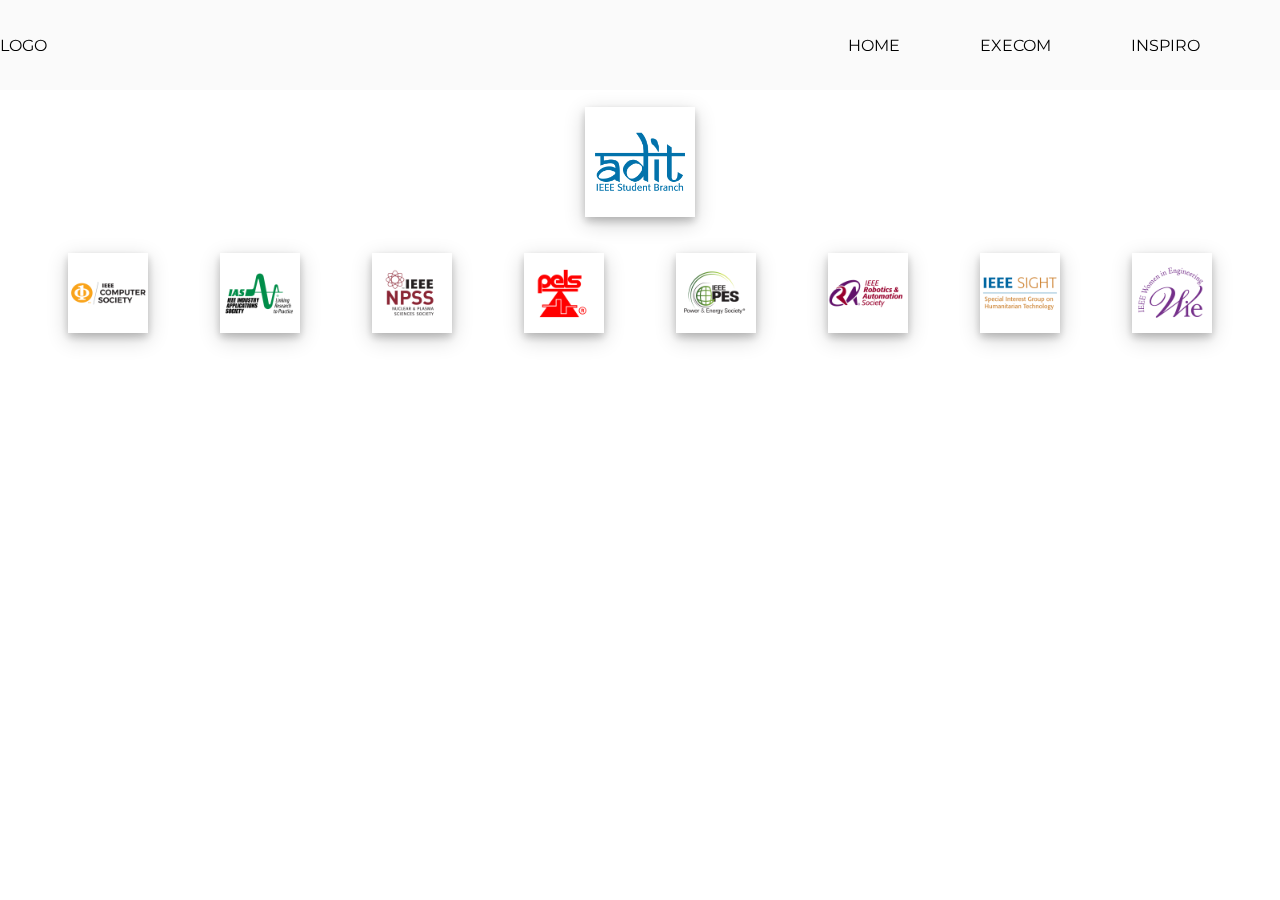
==== commit 4c3900d2: "Add files via upload" ====
--- a/Family.html
+++ b/Family.html
@@ -18,8 +18,8 @@
     <div class="items">
       <ul>
         <li><a href="./index.html">Home</a></li>
-				<li><a href="./Family.html">Execom</a></li>
-				<li><a href="./Inspiro4.0/index.html">Inspiro</a></li>
+        <li><a href="./Family.html">Execom</a></li>
+        <li><a href="./Inspiro4.0/index.html">Inspiro</a></li>
       </ul>
     </div>
   </nav>
@@ -39,10 +39,31 @@
       <!-- <a class="nav-item" href="">Settings</a> -->
     </nav>
   </div>
+
+  
   <div class="g">
-    <div class="select1">
-      <div class="p"><button class="btn" onclick="func(9)"><img class="icon adit" src="./icons/adit.png" /></button>
-        <div class='wrapper s' id="text9">
+    <div class="select">
+      <div class="p adit"><button class="btn" onclick="func(9)"><img class="icon icon-adit"
+            src="./icons/adit.png" /></button></div>
+      <div class="p"><button class="btn" onclick="func(1)"><img class="icon icon1" src="./icons/cs.png" /></button>
+      </div>
+      <div class="p"><button class="btn" onclick="func(2)"><img class="icon icon1" src="./icons/ias.png" /></button>
+      </div>
+      <div class="p"><button class="btn" onclick="func(3)"><img class="icon icon1" src="./icons/npss.png" /></button>
+      </div>
+      <div class="p"><button class="btn" onclick="func(4)"><img class="icon icon1" src="./icons/pels.png" /></button>
+      </div>
+      <div class="p"><button class="btn" onclick="func(5)"><img class="icon icon1" src="./icons/pes.png" /></button>
+      </div>
+      <div class="p"><button class="btn" onclick="func(6)"><img class="icon icon1" src="./icons/ras.png" /></button>
+      </div>
+      <div class="p"><button class="btn" onclick="func(7)"><img class="icon icon1" src="./icons/sight.png" /></button>
+      </div>
+      <div class="p"><button class="btn" onclick="func(8)"><img class="icon icon1" src="./icons/wie.png" /></button>
+      </div>
+
+      <!-- Main Execom -->
+      <div class='wrapper s' id="text9">
         <div class='carousel'>
           <div class='carousel__item'>
             <div class='carousel__item-head'>
@@ -125,718 +146,707 @@
             </div>
           </div>
         </div>
-      </div></div>
+      </div>
+
+      <!-- CS -->
+      <div class='wrapper s' id="text1">
+        <div class='carousel'>
+          <div class='carousel__item'>
+            <div class='carousel__item-head'>
+              🐳
+            </div>
+            <div class='carousel__item-body'>
+              <h1 class='carousel__item-title'>IEEE CS</h1>
+              <!-- <p>Chair, CS</p> -->
+            </div>
+          </div>
+          <div class='carousel__item'>
+            <div class='carousel__item-head'>
+              🐳
+            </div>
+            <div class='carousel__item-body'>
+              <p class='carousel__item-title'>Vatsal Parikh</p>
+              <p>Chair, CS</p>
+            </div>
+          </div>
+          <div class='carousel__item'>
+            <div class='carousel__item-head'>
+              🐋
+            </div>
+            <div class='carousel__item-body'>
+              <p class='carousel__item-title'>Rishi Barad</p>
+              <p>ViceChair, CS</p>
+            </div>
+          </div>
+          <div class='carousel__item'>
+            <div class='carousel__item-head'>
+              🐬
+            </div>
+            <div class='carousel__item-body'>
+              <p class='carousel__item-title'>Vatsal Darji</p>
+              <p>Secretary, CS</p>
+            </div>
+          </div>
+          <div class='carousel__item'>
+            <div class='carousel__item-head'>
+              🐳
+            </div>
+            <div class='carousel__item-body'>
+              <h1 class='carousel__item-title'>IEEE COMPUTER SOCIETY</h1>
+              <!-- <p>Chair, CS</p> -->
+            </div>
+          </div>
+          <div class='carousel__item'>
+            <div class='carousel__item-head'>
+              🐟
+            </div>
+            <div class='carousel__item-body'>
+              <p class='carousel__item-title'>Vatsal Parikh</p>
+              <p>Chair, CS</p>
+            </div>
+          </div>
+          <div class='carousel__item'>
+            <div class='carousel__item-head'>
+              🐠
+            </div>
+            <div class='carousel__item-body'>
+              <p class='carousel__item-title'>Rishi Barad</p>
+              <p>ViceChair, CS</p>
+            </div>
+          </div>
+          <div class='carousel__item'>
+            <div class='carousel__item-head'>
+              🐡
+            </div>
+            <div class='carousel__item-body'>
+              <p class='carousel__item-title'>Vatsal Darji</p>
+              <p>Secretary, CS</p>
+            </div>
+          </div>
+          <div class='carousel__item'>
+            <div class='carousel__item-head'>
+              🦈
+            </div>
+            <div class='carousel__item-body'>
+              <p class='carousel__item-title'>Vatsal Parikh</p>
+              <p>Chair, CS</p>
+            </div>
+          </div>
+        </div>
+      </div>
+
+      <!-- IAS -->
+      <div class='wrapper s' id="text2">
+        <div class='carousel'>
+          <div class='carousel__item'>
+            <div class='carousel__item-head'>
+              🐳
+            </div>
+            <div class='carousel__item-body'>
+              <h1 class='carousel__item-title'>IEEE IAS</h1>
+            </div>
+          </div>
+          <div class='carousel__item'>
+            <div class='carousel__item-head'>
+              🐬
+            </div>
+            <div class='carousel__item-body'>
+              <p class='carousel__item-title'>Prince Golakiya</p>
+              <p>Chair, IAS</p>
+            </div>
+          </div>
+          <div class='carousel__item'>
+            <div class='carousel__item-head'>
+              🐋
+            </div>
+            <div class='carousel__item-body'>
+              <p class='carousel__item-title'>Bhargav Sharma</p>
+              <p>ViceChair, IAS</p>
+            </div>
+          </div>
+          <div class='carousel__item'>
+            <div class='carousel__item-head'>
+              🐳
+            </div>
+            <div class='carousel__item-body'>
+              <h1 class='carousel__item-title'>IEEE IAS</h1>
+            </div>
+          </div>
+          <div class='carousel__item'>
+            <div class='carousel__item-head'>
+              🐬
+            </div>
+            <div class='carousel__item-body'>
+              <p class='carousel__item-title'>Prince Golakiya</p>
+              <p>Chair, IAS</p>
+            </div>
+          </div>
+          <div class='carousel__item'>
+            <div class='carousel__item-head'>
+              🐋
+            </div>
+            <div class='carousel__item-body'>
+              <p class='carousel__item-title'>Bhargav Sharma</p>
+              <p>ViceChair, IAS</p>
+            </div>
+          </div>
+          <div class='carousel__item'>
+            <div class='carousel__item-head'>
+              🐳
+            </div>
+            <div class='carousel__item-body'>
+              <h1 class='carousel__item-title'>IEEE IAS</h1>
+            </div>
+          </div>
+          <div class='carousel__item'>
+            <div class='carousel__item-head'>
+              🐬
+            </div>
+            <div class='carousel__item-body'>
+              <p class='carousel__item-title'>Prince Golakiya</p>
+              <p>Chair, IAS</p>
+            </div>
+          </div>
+          <div class='carousel__item'>
+            <div class='carousel__item-head'>
+              🐋
+            </div>
+            <div class='carousel__item-body'>
+              <p class='carousel__item-title'>Bhargav Sharma</p>
+              <p>ViceChair, IAS</p>
+            </div>
+          </div>
+
+        </div>
+      </div>
+
+      <!-- NPSS -->
+      <div class='wrapper s' id="text3">
+        <div class='carousel'>
+          <div class='carousel__item'>
+            <div class='carousel__item-head'>
+              🐳
+            </div>
+            <div class='carousel__item-body'>
+              <h1 class='carousel__item-title'>IEEE NPSS</h1>
+            </div>
+          </div>
+          <div class='carousel__item'>
+            <div class='carousel__item-head'>
+              🐬
+            </div>
+            <div class='carousel__item-body'>
+              <p class='carousel__item-title'>Riya Mahida</p>
+              <p>Chair, NPSS</p>
+            </div>
+          </div>
+          <div class='carousel__item'>
+            <div class='carousel__item-head'>
+              🐋
+            </div>
+            <div class='carousel__item-body'>
+              <p class='carousel__item-title'>Bhakti Mistry</p>
+              <p>ViceChair, NPSS</p>
+            </div>
+          </div>
+          <div class='carousel__item'>
+            <div class='carousel__item-head'>
+              🐳
+            </div>
+            <div class='carousel__item-body'>
+              <h1 class='carousel__item-title'>IEEE NPSS</h1>
+            </div>
+          </div>
+          <div class='carousel__item'>
+            <div class='carousel__item-head'>
+              🐬
+            </div>
+            <div class='carousel__item-body'>
+              <p class='carousel__item-title'>Riya Mahida</p>
+              <p>Chair, NPSS</p>
+            </div>
+          </div>
+          <div class='carousel__item'>
+            <div class='carousel__item-head'>
+              🐋
+            </div>
+            <div class='carousel__item-body'>
+              <p class='carousel__item-title'>Bhakti Mistry</p>
+              <p>ViceChair, NPSS</p>
+            </div>
+          </div>
+          <div class='carousel__item'>
+            <div class='carousel__item-head'>
+              🐳
+            </div>
+            <div class='carousel__item-body'>
+              <h1 class='carousel__item-title'>IEEE NPSS</h1>
+            </div>
+          </div>
+          <div class='carousel__item'>
+            <div class='carousel__item-head'>
+              🐬
+            </div>
+            <div class='carousel__item-body'>
+              <p class='carousel__item-title'>Riya Mahida</p>
+              <p>Chair, NPSS</p>
+            </div>
+          </div>
+          <div class='carousel__item'>
+            <div class='carousel__item-head'>
+              🐋
+            </div>
+            <div class='carousel__item-body'>
+              <p class='carousel__item-title'>Bhakti Mistry</p>
+              <p>ViceChair, NPSS</p>
+            </div>
+          </div>
+        </div>
+      </div>
+
+      <!-- PELS -->
+      <div class='wrapper s' id="text4">
+        <div class='carousel'>
+          <div class='carousel__item'>
+            <div class='carousel__item-head'>
+              🐳
+            </div>
+            <div class='carousel__item-body'>
+              <h1 class='carousel__item-title'>IEEE PELS</h1>
+            </div>
+          </div>
+          <div class='carousel__item'>
+            <div class='carousel__item-head'>
+              🐬
+            </div>
+            <div class='carousel__item-body'>
+              <p class='carousel__item-title'>Jenish Akoliya</p>
+              <p>Chair, PELS</p>
+            </div>
+          </div>
+          <div class='carousel__item'>
+            <div class='carousel__item-head'>
+              🐋
+            </div>
+            <div class='carousel__item-body'>
+              <p class='carousel__item-title'>Dhruvish Parekh</p>
+              <p>ViceChair, PELS</p>
+            </div>
+          </div>
+          <div class='carousel__item'>
+            <div class='carousel__item-head'>
+              🐳
+            </div>
+            <div class='carousel__item-body'>
+              <h1 class='carousel__item-title'>IEEE PELS</h1>
+              <!-- <p>Chair, PELS</p> -->
+            </div>
+          </div>
+          <div class='carousel__item'>
+            <div class='carousel__item-head'>
+              🐬
+            </div>
+            <div class='carousel__item-body'>
+              <p class='carousel__item-title'>Jenish Akoliya</p>
+              <p>Chair, PELS</p>
+            </div>
+          </div>
+          <div class='carousel__item'>
+            <div class='carousel__item-head'>
+              🐋
+            </div>
+            <div class='carousel__item-body'>
+              <p class='carousel__item-title'>Dhruvish Parekh</p>
+              <p>ViceChair, PELS</p>
+            </div>
+          </div>
+          <div class='carousel__item'>
+            <div class='carousel__item-head'>
+              🐳
+            </div>
+            <div class='carousel__item-body'>
+              <h1 class='carousel__item-title'>IEEE PELS</h1>
+              <!-- <p>Chair, PELS</p> -->
+            </div>
+          </div>
+          <div class='carousel__item'>
+            <div class='carousel__item-head'>
+              🐬
+            </div>
+            <div class='carousel__item-body'>
+              <p class='carousel__item-title'>Jenish Akoliya</p>
+              <p>Chair, PELS</p>
+            </div>
+          </div>
+          <div class='carousel__item'>
+            <div class='carousel__item-head'>
+              🐋
+            </div>
+            <div class='carousel__item-body'>
+              <p class='carousel__item-title'>Dhruvish Parekh</p>
+              <p>ViceChair, PELS</p>
+            </div>
+          </div>
+        </div>
+      </div>
+
+      <!-- PES -->
+      <div class='wrapper s' id="text5">
+        <div class='carousel'>
+          <div class='carousel__item'>
+            <div class='carousel__item-head'>
+              🐳
+            </div>
+            <div class='carousel__item-body'>
+              <h1 class='carousel__item-title'>IEEE PES</h1>
+              <!-- <p>Chair, CS</p> -->
+            </div>
+          </div>
+          <div class='carousel__item'>
+            <div class='carousel__item-head'>
+              🐳
+            </div>
+            <div class='carousel__item-body'>
+              <p class='carousel__item-title'>Nikhil Bhalala</p>
+              <p>Chair, PES</p>
+            </div>
+          </div>
+          <div class='carousel__item'>
+            <div class='carousel__item-head'>
+              🐋
+            </div>
+            <div class='carousel__item-body'>
+              <p class='carousel__item-title'>Krishna Thakkar</p>
+              <p>ViceChair, PES</p>
+            </div>
+          </div>
+          <div class='carousel__item'>
+            <div class='carousel__item-head'>
+              🐬
+            </div>
+            <div class='carousel__item-body'>
+              <p class='carousel__item-title'>Smit Mehta
+              <p>
+              <p>Secretary, PES</p>
+            </div>
+          </div>
+          <div class='carousel__item'>
+            <div class='carousel__item-head'>
+              🐳
+            </div>
+            <div class='carousel__item-body'>
+              <h1 class='carousel__item-title'>IEEE PES</h1>
+              <!-- <p>Chair, CS</p> -->
+            </div>
+          </div>
+          <div class='carousel__item'>
+            <div class='carousel__item-head'>
+              🐟
+            </div>
+            <div class='carousel__item-body'>
+              <p class='carousel__item-title'>Nikhil Bhalala</p>
+              <p>Chair, PES</p>
+            </div>
+          </div>
+          <div class='carousel__item'>
+            <div class='carousel__item-head'>
+              🐠
+            </div>
+            <div class='carousel__item-body'>
+              <p class='carousel__item-title'>Krishna Thakkar</p>
+              <p>ViceChair, PES</p>
+            </div>
+          </div>
+          <div class='carousel__item'>
+            <div class='carousel__item-head'>
+              🐡
+            </div>
+            <div class='carousel__item-body'>
+              <p class='carousel__item-title'>Smit Mehta
+              <p>
+              <p>Secretary, PES</p>
+            </div>
+          </div>
+          <div class='carousel__item'>
+            <div class='carousel__item-head'>
+              🦈
+            </div>
+            <div class='carousel__item-body'>
+              <p class='carousel__item-title'>Krishna Thakkar</p>
+              <p>ViceChair, PES</p>
+            </div>
+          </div>
+        </div>
+      </div>
+
+      <!-- RAS -->
+      <div class='wrapper s' id="text6">
+        <div class='carousel'>
+          <div class='carousel__item'>
+            <div class='carousel__item-head'>
+              🐳
+            </div>
+            <div class='carousel__item-body'>
+              <h1 class='carousel__item-title'>IEEE RAS</h1>
+              <!-- <p>Chair, CS</p> -->
+            </div>
+          </div>
+          <div class='carousel__item'>
+            <div class='carousel__item-head'>
+              🐳
+            </div>
+            <div class='carousel__item-body'>
+              <p class='carousel__item-title'>Mayur Patel</p>
+              <p>Chair, RAS</p>
+            </div>
+          </div>
+          <div class='carousel__item'>
+            <div class='carousel__item-head'>
+              🐋
+            </div>
+            <div class='carousel__item-body'>
+              <p class='carousel__item-title'>Krish Patel</p>
+              <p>ViceChair, RAS</p>
+            </div>
+          </div>
+          <div class='carousel__item'>
+            <div class='carousel__item-head'>
+              🐳
+            </div>
+            <div class='carousel__item-body'>
+              <h1 class='carousel__item-title'>IEEE RAS</h1>
+              <!-- <p>Chair, CS</p> -->
+            </div>
+          </div>
+          <div class='carousel__item'>
+            <div class='carousel__item-head'>
+              🐳
+            </div>
+            <div class='carousel__item-body'>
+              <p class='carousel__item-title'>Mayur Patel</p>
+              <p>Chair, RAS</p>
+            </div>
+          </div>
+          <div class='carousel__item'>
+            <div class='carousel__item-head'>
+              🐋
+            </div>
+            <div class='carousel__item-body'>
+              <p class='carousel__item-title'>Krish Patel</p>
+              <p>ViceChair, RAS</p>
+            </div>
+          </div>
+          <div class='carousel__item'>
+            <div class='carousel__item-head'>
+              🐳
+            </div>
+            <div class='carousel__item-body'>
+              <h1 class='carousel__item-title'>IEEE RAS</h1>
+              <!-- <p>Chair, CS</p> -->
+            </div>
+          </div>
+          <div class='carousel__item'>
+            <div class='carousel__item-head'>
+              🐳
+            </div>
+            <div class='carousel__item-body'>
+              <p class='carousel__item-title'>Mayur Patel</p>
+              <p>Chair, RAS</p>
+            </div>
+          </div>
+          <div class='carousel__item'>
+            <div class='carousel__item-head'>
+              🐋
+            </div>
+            <div class='carousel__item-body'>
+              <p class='carousel__item-title'>Krish Patel</p>
+              <p>ViceChair, RAS</p>
+            </div>
+          </div>
+        </div>
+      </div>
+
+      <!-- SIGHT -->
+      <div class='wrapper s' id="text7">
+        <div class='carousel'>
+          <div class='carousel__item'>
+            <div class='carousel__item-head'>
+              🐳
+            </div>
+            <div class='carousel__item-body'>
+              <h1 class='carousel__item-title'>IEEE SIGHT</h1>
+              <!-- <p>Chair, CS</p> -->
+            </div>
+          </div>
+          <div class='carousel__item'>
+            <div class='carousel__item-head'>
+              🐳
+            </div>
+            <div class='carousel__item-body'>
+              <p class='carousel__item-title'>Bhavya Rambhia</p>
+              <p>Chair, SIGHT</p>
+            </div>
+          </div>
+          <div class='carousel__item'>
+            <div class='carousel__item-head'>
+              🐋
+            </div>
+            <div class='carousel__item-body'>
+              <p class='carousel__item-title'>Padmakshi Gadgil</p>
+              <p>ViceChair, SIGHT</p>
+            </div>
+          </div>
+          <div class='carousel__item'>
+            <div class='carousel__item-head'>
+              🐬
+            </div>
+            <div class='carousel__item-body'>
+              <p class='carousel__item-title'>Shyam Bera
+              <p>
+              <p>Secretary, SIGHT</p>
+            </div>
+          </div>
+          <div class='carousel__item'>
+            <div class='carousel__item-head'>
+              🐳
+            </div>
+            <div class='carousel__item-body'>
+              <h1 class='carousel__item-title'>IEEE SIGHT</h1>
+              <!-- <p>Chair, CS</p> -->
+            </div>
+          </div>
+          <div class='carousel__item'>
+            <div class='carousel__item-head'>
+              🐟
+            </div>
+            <div class='carousel__item-body'>
+              <p class='carousel__item-title'>Bhavya Rambhia</p>
+              <p>Chair, SIGHT</p>
+            </div>
+          </div>
+          <div class='carousel__item'>
+            <div class='carousel__item-head'>
+              🐠
+            </div>
+            <div class='carousel__item-body'>
+              <p class='carousel__item-title'>Padmakshi Gadgil</p>
+              <p>ViceChair, SIGHT</p>
+            </div>
+          </div>
+          <div class='carousel__item'>
+            <div class='carousel__item-head'>
+              🐡
+            </div>
+            <div class='carousel__item-body'>
+              <p class='carousel__item-title'>Shyam Bera
+              <p>
+              <p>Secretary, SIGHT</p>
+            </div>
+          </div>
+          <div class='carousel__item'>
+            <div class='carousel__item-head'>
+              🦈
+            </div>
+            <div class='carousel__item-body'>
+              <p class='carousel__item-title'>Padmakshi Gadgil</p>
+              <p>ViceChair, SIGHT</p>
+            </div>
+          </div>
+        </div>
+      </div>
+
+      <!-- WIE -->
+      <div class='wrapper s' id="text8">
+        <div class='carousel'>
+          <div class='carousel__item'>
+            <div class='carousel__item-head'>
+              🐳
+            </div>
+            <div class='carousel__item-body'>
+              <h1 class='carousel__item-title'>IEEE WIE</h1>
+            </div>
+          </div>
+          <div class='carousel__item'>
+            <div class='carousel__item-head'>
+              🐳
+            </div>
+            <div class='carousel__item-body'>
+              <p class='carousel__item-title'>Mahek Goswami</p>
+              <p>Chair, WIE</p>
+            </div>
+          </div>
+          <div class='carousel__item'>
+            <div class='carousel__item-head'>
+              🐋
+            </div>
+            <div class='carousel__item-body'>
+              <p class='carousel__item-title'>Shruti Patel</p>
+              <p>ViceChair, WIE</p>
+            </div>
+          </div>
+          <div class='carousel__item'>
+            <div class='carousel__item-head'>
+              🐬
+            </div>
+            <div class='carousel__item-body'>
+              <p class='carousel__item-title'>Divya Galani
+              <p>
+              <p>Secretary, WIE</p>
+            </div>
+          </div>
+          <div class='carousel__item'>
+            <div class='carousel__item-head'>
+              🐳
+            </div>
+            <div class='carousel__item-body'>
+              <h1 class='carousel__item-title'>IEEE WIE</h1>
+              <!-- <p>Chair, CS</p> -->
+            </div>
+          </div>
+          <div class='carousel__item'>
+            <div class='carousel__item-head'>
+              🐟
+            </div>
+            <div class='carousel__item-body'>
+              <p class='carousel__item-title'>Mahek Goswami</p>
+              <p>Chair, WIE</p>
+            </div>
+          </div>
+          <div class='carousel__item'>
+            <div class='carousel__item-head'>
+              🐠
+            </div>
+            <div class='carousel__item-body'>
+              <p class='carousel__item-title'>Shruti Patel</p>
+              <p>ViceChair, WIE</p>
+            </div>
+          </div>
+          <div class='carousel__item'>
+            <div class='carousel__item-head'>
+              🐡
+            </div>
+            <div class='carousel__item-body'>
+              <p class='carousel__item-title'>Divya Galani
+              <p>
+              <p>Secretary, WIE</p>
+            </div>
+          </div>
+          <div class='carousel__item'>
+            <div class='carousel__item-head'>
+              🦈
+            </div>
+            <div class='carousel__item-body'>
+              <p class='carousel__item-title'>Shruti Patel</p>
+              <p>ViceChair, WIE</p>
+            </div>
+          </div>
+        </div>
+      </div>
+
     </div>
   </div>
-  <div class="g">
-    <div class="select">
-      <div class="p"><button class="btn" onclick="func(1)"><img class="icon icon1" src="./icons/cs.png" /></button>
-        <div class='wrapper s' id="text1">
-          <div class='carousel'>
-            <div class='carousel__item'>
-              <div class='carousel__item-head'>
-                🐳
-              </div>
-              <div class='carousel__item-body'>
-                <h1 class='carousel__item-title'>IEEE COMPUTER SOCIETY</h1>
-                <!-- <p>Chair, CS</p> -->
-              </div>
-            </div>
-            <div class='carousel__item'>
-              <div class='carousel__item-head'>
-                🐳
-              </div>
-              <div class='carousel__item-body'>
-                <p class='carousel__item-title'>Vatsal Parikh</p>
-                <p>Chair, CS</p>
-              </div>
-            </div>
-            <div class='carousel__item'>
-              <div class='carousel__item-head'>
-                🐋
-              </div>
-              <div class='carousel__item-body'>
-                <p class='carousel__item-title'>Rishi Barad</p>
-                <p>ViceChair, CS</p>
-              </div>
-            </div>
-            <div class='carousel__item'>
-              <div class='carousel__item-head'>
-                🐬
-              </div>
-              <div class='carousel__item-body'>
-                <p class='carousel__item-title'>Vatsal Darji</p>
-                <p>Secretary, CS</p>
-              </div>
-            </div>
-            <div class='carousel__item'>
-              <div class='carousel__item-head'>
-                🐳
-              </div>
-              <div class='carousel__item-body'>
-                <h1 class='carousel__item-title'>IEEE COMPUTER SOCIETY</h1>
-                <!-- <p>Chair, CS</p> -->
-              </div>
-            </div>
-            <div class='carousel__item'>
-              <div class='carousel__item-head'>
-                🐟
-              </div>
-              <div class='carousel__item-body'>
-                <p class='carousel__item-title'>Vatsal Parikh</p>
-                <p>Chair, CS</p>
-              </div>
-            </div>
-            <div class='carousel__item'>
-              <div class='carousel__item-head'>
-                🐠
-              </div>
-              <div class='carousel__item-body'>
-                <p class='carousel__item-title'>Rishi Barad</p>
-                <p>ViceChair, CS</p>
-              </div>
-            </div>
-            <div class='carousel__item'>
-              <div class='carousel__item-head'>
-                🐡
-              </div>
-              <div class='carousel__item-body'>
-                <p class='carousel__item-title'>Vatsal Darji</p>
-                <p>Secretary, CS</p>
-              </div>
-            </div>
-            <div class='carousel__item'>
-              <div class='carousel__item-head'>
-                🦈
-              </div>
-              <div class='carousel__item-body'>
-                <p class='carousel__item-title'>Vatsal Parikh</p>
-                <p>Chair, CS</p>
-              </div>
-            </div>
-          </div>
-        </div>
-      </div>
-      <div class="p"><button class="btn" onclick="func(2)"><img class="icon icon1" src="./icons/ias.png" /></button>
-        <div class='wrapper s' id="text2">
-          <div class='carousel'>
-            <div class='carousel__item'>
-              <div class='carousel__item-head'>
-                🐳
-              </div>
-              <div class='carousel__item-body'>
-                <h1 class='carousel__item-title'>IEEE IAS</h1>
-              </div>
-            </div>
-            <div class='carousel__item'>
-              <div class='carousel__item-head'>
-                🐬
-              </div>
-              <div class='carousel__item-body'>
-                <p class='carousel__item-title'>Prince Golakiya</p>
-                <p>Chair, IAS</p>
-              </div>
-            </div>
-            <div class='carousel__item'>
-              <div class='carousel__item-head'>
-                🐋
-              </div>
-              <div class='carousel__item-body'>
-                <p class='carousel__item-title'>Bhargav Sharma</p>
-                <p>ViceChair, IAS</p>
-              </div>
-            </div>
-            <div class='carousel__item'>
-              <div class='carousel__item-head'>
-                🐳
-              </div>
-              <div class='carousel__item-body'>
-                <h1 class='carousel__item-title'>IEEE IAS</h1>
-              </div>
-            </div>
-            <div class='carousel__item'>
-              <div class='carousel__item-head'>
-                🐬
-              </div>
-              <div class='carousel__item-body'>
-                <p class='carousel__item-title'>Prince Golakiya</p>
-                <p>Chair, IAS</p>
-              </div>
-            </div>
-            <div class='carousel__item'>
-              <div class='carousel__item-head'>
-                🐋
-              </div>
-              <div class='carousel__item-body'>
-                <p class='carousel__item-title'>Bhargav Sharma</p>
-                <p>ViceChair, IAS</p>
-              </div>
-            </div>
-            <div class='carousel__item'>
-              <div class='carousel__item-head'>
-                🐳
-              </div>
-              <div class='carousel__item-body'>
-                <h1 class='carousel__item-title'>IEEE IAS</h1>
-              </div>
-            </div>
-            <div class='carousel__item'>
-              <div class='carousel__item-head'>
-                🐬
-              </div>
-              <div class='carousel__item-body'>
-                <p class='carousel__item-title'>Prince Golakiya</p>
-                <p>Chair, IAS</p>
-              </div>
-            </div>
-            <div class='carousel__item'>
-              <div class='carousel__item-head'>
-                🐋
-              </div>
-              <div class='carousel__item-body'>
-                <p class='carousel__item-title'>Bhargav Sharma</p>
-                <p>ViceChair, IAS</p>
-              </div>
-            </div>
-            
-          </div>
-        </div>
-      </div>
-      <div class="p"><button class="btn" onclick="func(3)"><img class="icon icon1" src="./icons/npss.png" /></button>
-        <div class='wrapper s' id="text3">
-          <div class='carousel'>
-            <div class='carousel__item'>
-              <div class='carousel__item-head'>
-                🐳
-              </div>
-              <div class='carousel__item-body'>
-                <h1 class='carousel__item-title'>IEEE NPSS</h1>
-              </div>
-            </div>
-            <div class='carousel__item'>
-              <div class='carousel__item-head'>
-                🐬
-              </div>
-              <div class='carousel__item-body'>
-                <p class='carousel__item-title'>Riya Mahida</p>
-                <p>Chair, NPSS</p>
-              </div>
-            </div>
-            <div class='carousel__item'>
-              <div class='carousel__item-head'>
-                🐋
-              </div>
-              <div class='carousel__item-body'>
-                <p class='carousel__item-title'>Bhakti Mistry</p>
-                <p>ViceChair, NPSS</p>
-              </div>
-            </div>
-            <div class='carousel__item'>
-              <div class='carousel__item-head'>
-                🐳
-              </div>
-              <div class='carousel__item-body'>
-                <h1 class='carousel__item-title'>IEEE NPSS</h1>
-              </div>
-            </div>
-            <div class='carousel__item'>
-              <div class='carousel__item-head'>
-                🐬
-              </div>
-              <div class='carousel__item-body'>
-                <p class='carousel__item-title'>Riya Mahida</p>
-                <p>Chair, NPSS</p>
-              </div>
-            </div>
-            <div class='carousel__item'>
-              <div class='carousel__item-head'>
-                🐋
-              </div>
-              <div class='carousel__item-body'>
-                <p class='carousel__item-title'>Bhakti Mistry</p>
-                <p>ViceChair, NPSS</p>
-              </div>
-            </div>
-            <div class='carousel__item'>
-              <div class='carousel__item-head'>
-                🐳
-              </div>
-              <div class='carousel__item-body'>
-                <h1 class='carousel__item-title'>IEEE NPSS</h1>
-              </div>
-            </div>
-            <div class='carousel__item'>
-              <div class='carousel__item-head'>
-                🐬
-              </div>
-              <div class='carousel__item-body'>
-                <p class='carousel__item-title'>Riya Mahida</p>
-                <p>Chair, NPSS</p>
-              </div>
-            </div>
-            <div class='carousel__item'>
-              <div class='carousel__item-head'>
-                🐋
-              </div>
-              <div class='carousel__item-body'>
-                <p class='carousel__item-title'>Bhakti Mistry</p>
-                <p>ViceChair, NPSS</p>
-              </div>
-            </div>
-          </div>
-        </div>
-      </div>
-      <div class="p"><button class="btn" onclick="func(4)"><img class="icon icon1" src="./icons/pels.png" /></button>
-        <div class='wrapper s' id="text4">
-          <div class='carousel'>
-            <div class='carousel__item'>
-              <div class='carousel__item-head'>
-                🐳
-              </div>
-              <div class='carousel__item-body'>
-                <h1 class='carousel__item-title'>IEEE PELS</h1>
-              </div>
-            </div>
-            <div class='carousel__item'>
-              <div class='carousel__item-head'>
-                🐬
-              </div>
-              <div class='carousel__item-body'>
-                <p class='carousel__item-title'>Jenish Akoliya</p>
-                <p>Chair, PELS</p>
-              </div>
-            </div>
-            <div class='carousel__item'>
-              <div class='carousel__item-head'>
-                🐋
-              </div>
-              <div class='carousel__item-body'>
-                <p class='carousel__item-title'>Dhruvish Parekh</p>
-                <p>ViceChair, PELS</p>
-              </div>
-            </div>
-            <div class='carousel__item'>
-              <div class='carousel__item-head'>
-                🐳
-              </div>
-              <div class='carousel__item-body'>
-                <h1 class='carousel__item-title'>IEEE PELS</h1>
-                <!-- <p>Chair, PELS</p> -->
-              </div>
-            </div>
-            <div class='carousel__item'>
-              <div class='carousel__item-head'>
-                🐬
-              </div>
-              <div class='carousel__item-body'>
-                <p class='carousel__item-title'>Jenish Akoliya</p>
-                <p>Chair, PELS</p>
-              </div>
-            </div>
-            <div class='carousel__item'>
-              <div class='carousel__item-head'>
-                🐋
-              </div>
-              <div class='carousel__item-body'>
-                <p class='carousel__item-title'>Dhruvish Parekh</p>
-                <p>ViceChair, PELS</p>
-              </div>
-            </div>
-            <div class='carousel__item'>
-              <div class='carousel__item-head'>
-                🐳
-              </div>
-              <div class='carousel__item-body'>
-                <h1 class='carousel__item-title'>IEEE PELS</h1>
-                <!-- <p>Chair, PELS</p> -->
-              </div>
-            </div>
-            <div class='carousel__item'>
-              <div class='carousel__item-head'>
-                🐬
-              </div>
-              <div class='carousel__item-body'>
-                <p class='carousel__item-title'>Jenish Akoliya</p>
-                <p>Chair, PELS</p>
-              </div>
-            </div>
-            <div class='carousel__item'>
-              <div class='carousel__item-head'>
-                🐋
-              </div>
-              <div class='carousel__item-body'>
-                <p class='carousel__item-title'>Dhruvish Parekh</p>
-                <p>ViceChair, PELS</p>
-              </div>
-            </div>
-          </div>
-        </div>
-      </div>
-      <div class="p"><button class="btn" onclick="func(5)"><img class="icon icon1" src="./icons/pes.png" /></button>
-        <div class='wrapper s' id="text5">
-          <div class='carousel'>
-            <div class='carousel__item'>
-              <div class='carousel__item-head'>
-                🐳
-              </div>
-              <div class='carousel__item-body'>
-                <h1 class='carousel__item-title'>IEEE PES</h1>
-                <!-- <p>Chair, CS</p> -->
-              </div>
-            </div>
-            <div class='carousel__item'>
-              <div class='carousel__item-head'>
-                🐳
-              </div>
-              <div class='carousel__item-body'>
-                <p class='carousel__item-title'>Nikhil Bhalala</p>
-                <p>Chair, PES</p>
-              </div>
-            </div>
-            <div class='carousel__item'>
-              <div class='carousel__item-head'>
-                🐋
-              </div>
-              <div class='carousel__item-body'>
-                <p class='carousel__item-title'>Krishna Thakkar</p>
-                <p>ViceChair, PES</p>
-              </div>
-            </div>
-            <div class='carousel__item'>
-              <div class='carousel__item-head'>
-                🐬
-              </div>
-              <div class='carousel__item-body'>
-                <p class='carousel__item-title'>Smit Mehta<p>
-                <p>Secretary, PES</p>
-              </div>
-            </div>
-            <div class='carousel__item'>
-              <div class='carousel__item-head'>
-                🐳
-              </div>
-              <div class='carousel__item-body'>
-                <h1 class='carousel__item-title'>IEEE PES</h1>
-                <!-- <p>Chair, CS</p> -->
-              </div>
-            </div>
-            <div class='carousel__item'>
-              <div class='carousel__item-head'>
-                🐟
-              </div>
-              <div class='carousel__item-body'>
-                <p class='carousel__item-title'>Nikhil Bhalala</p>
-                <p>Chair, PES</p>
-              </div>
-            </div>
-            <div class='carousel__item'>
-              <div class='carousel__item-head'>
-                🐠
-              </div>
-              <div class='carousel__item-body'>
-                <p class='carousel__item-title'>Krishna Thakkar</p>
-                <p>ViceChair, PES</p>
-              </div>
-            </div>
-            <div class='carousel__item'>
-              <div class='carousel__item-head'>
-                🐡
-              </div>
-              <div class='carousel__item-body'>
-                <p class='carousel__item-title'>Smit Mehta<p>
-                <p>Secretary, PES</p>
-              </div>
-            </div>
-            <div class='carousel__item'>
-              <div class='carousel__item-head'>
-                🦈
-              </div>
-              <div class='carousel__item-body'>
-                <p class='carousel__item-title'>Krishna Thakkar</p>
-                <p>ViceChair, PES</p>
-              </div>
-            </div>
-          </div>
-        </div>
-      </div>
-      <div class="p"><button class="btn" onclick="func(6)"><img class="icon icon1" src="./icons/ras.png" /></button>
-        <div class='wrapper s' id="text6">
-          <div class='carousel'>
-            <div class='carousel__item'>
-              <div class='carousel__item-head'>
-                🐳
-              </div>
-              <div class='carousel__item-body'>
-                <h1 class='carousel__item-title'>IEEE RAS</h1>
-                <!-- <p>Chair, CS</p> -->
-              </div>
-            </div>
-            <div class='carousel__item'>
-              <div class='carousel__item-head'>
-                🐳
-              </div>
-              <div class='carousel__item-body'>
-                <p class='carousel__item-title'>Mayur Patel</p>
-                <p>Chair, RAS</p>
-              </div>
-            </div>
-            <div class='carousel__item'>
-              <div class='carousel__item-head'>
-                🐋
-              </div>
-              <div class='carousel__item-body'>
-                <p class='carousel__item-title'>Krish Patel</p>
-                <p>ViceChair, RAS</p>
-              </div>
-            </div>
-            <div class='carousel__item'>
-              <div class='carousel__item-head'>
-                🐳
-              </div>
-              <div class='carousel__item-body'>
-                <h1 class='carousel__item-title'>IEEE RAS</h1>
-                <!-- <p>Chair, CS</p> -->
-              </div>
-            </div>
-            <div class='carousel__item'>
-              <div class='carousel__item-head'>
-                🐳
-              </div>
-              <div class='carousel__item-body'>
-                <p class='carousel__item-title'>Mayur Patel</p>
-                <p>Chair, RAS</p>
-              </div>
-            </div>
-            <div class='carousel__item'>
-              <div class='carousel__item-head'>
-                🐋
-              </div>
-              <div class='carousel__item-body'>
-                <p class='carousel__item-title'>Krish Patel</p>
-                <p>ViceChair, RAS</p>
-              </div>
-            </div>
-            <div class='carousel__item'>
-              <div class='carousel__item-head'>
-                🐳
-              </div>
-              <div class='carousel__item-body'>
-                <h1 class='carousel__item-title'>IEEE RAS</h1>
-                <!-- <p>Chair, CS</p> -->
-              </div>
-            </div>
-            <div class='carousel__item'>
-              <div class='carousel__item-head'>
-                🐳
-              </div>
-              <div class='carousel__item-body'>
-                <p class='carousel__item-title'>Mayur Patel</p>
-                <p>Chair, RAS</p>
-              </div>
-            </div>
-            <div class='carousel__item'>
-              <div class='carousel__item-head'>
-                🐋
-              </div>
-              <div class='carousel__item-body'>
-                <p class='carousel__item-title'>Krish Patel</p>
-                <p>ViceChair, RAS</p>
-              </div>
-            </div>
-          </div>
-        </div>
-      </div>
-      <div class="p"><button class="btn" onclick="func(7)"><img class="icon icon1" src="./icons/sight.png" /></button>
-        <div class='wrapper s' id="text7">
-          <div class='carousel'>
-            <div class='carousel__item'>
-              <div class='carousel__item-head'>
-                🐳
-              </div>
-              <div class='carousel__item-body'>
-                <h1 class='carousel__item-title'>IEEE SIGHT</h1>
-                <!-- <p>Chair, CS</p> -->
-              </div>
-            </div>
-            <div class='carousel__item'>
-              <div class='carousel__item-head'>
-                🐳
-              </div>
-              <div class='carousel__item-body'>
-                <p class='carousel__item-title'>Bhavya Rambhia</p>
-                <p>Chair, SIGHT</p>
-              </div>
-            </div>
-            <div class='carousel__item'>
-              <div class='carousel__item-head'>
-                🐋
-              </div>
-              <div class='carousel__item-body'>
-                <p class='carousel__item-title'>Padmakshi Gadgil</p>
-                <p>ViceChair, SIGHT</p>
-              </div>
-            </div>
-            <div class='carousel__item'>
-              <div class='carousel__item-head'>
-                🐬
-              </div>
-              <div class='carousel__item-body'>
-                <p class='carousel__item-title'>Shyam Bera<p>
-                <p>Secretary, SIGHT</p>
-              </div>
-            </div>
-            <div class='carousel__item'>
-              <div class='carousel__item-head'>
-                🐳
-              </div>
-              <div class='carousel__item-body'>
-                <h1 class='carousel__item-title'>IEEE SIGHT</h1>
-                <!-- <p>Chair, CS</p> -->
-              </div>
-            </div>
-            <div class='carousel__item'>
-              <div class='carousel__item-head'>
-                🐟
-              </div>
-              <div class='carousel__item-body'>
-                <p class='carousel__item-title'>Bhavya Rambhia</p>
-                <p>Chair, SIGHT</p>
-              </div>
-            </div>
-            <div class='carousel__item'>
-              <div class='carousel__item-head'>
-                🐠
-              </div>
-              <div class='carousel__item-body'>
-                <p class='carousel__item-title'>Padmakshi Gadgil</p>
-                <p>ViceChair, SIGHT</p>
-              </div>
-            </div>
-            <div class='carousel__item'>
-              <div class='carousel__item-head'>
-                🐡
-              </div>
-              <div class='carousel__item-body'>
-                <p class='carousel__item-title'>Shyam Bera<p>
-                <p>Secretary, SIGHT</p>
-              </div>
-            </div>
-            <div class='carousel__item'>
-              <div class='carousel__item-head'>
-                🦈
-              </div>
-              <div class='carousel__item-body'>
-                <p class='carousel__item-title'>Padmakshi Gadgil</p>
-                <p>ViceChair, SIGHT</p>
-              </div>
-            </div>
-          </div>
-        </div>
-      </div>
-      <div class="p"><button class="btn" onclick="func(8)"><img class="icon icon1" src="./icons/wie.png" /></button>
-        <div class='wrapper s' id="text8">
-          <div class='carousel'>
-            <div class='carousel__item'>
-              <div class='carousel__item-head'>
-                🐳
-              </div>
-              <div class='carousel__item-body'>
-                <h1 class='carousel__item-title'>IEEE WIE</h1>
-              </div>
-            </div>
-            <div class='carousel__item'>
-              <div class='carousel__item-head'>
-                🐳
-              </div>
-              <div class='carousel__item-body'>
-                <p class='carousel__item-title'>Mahek Goswami</p>
-                <p>Chair, WIE</p>
-              </div>
-            </div>
-            <div class='carousel__item'>
-              <div class='carousel__item-head'>
-                🐋
-              </div>
-              <div class='carousel__item-body'>
-                <p class='carousel__item-title'>Shruti Patel</p>
-                <p>ViceChair, WIE</p>
-              </div>
-            </div>
-            <div class='carousel__item'>
-              <div class='carousel__item-head'>
-                🐬
-              </div>
-              <div class='carousel__item-body'>
-                <p class='carousel__item-title'>Divya Galani<p>
-                <p>Secretary, WIE</p>
-              </div>
-            </div>
-            <div class='carousel__item'>
-              <div class='carousel__item-head'>
-                🐳
-              </div>
-              <div class='carousel__item-body'>
-                <h1 class='carousel__item-title'>IEEE WIE</h1>
-                <!-- <p>Chair, CS</p> -->
-              </div>
-            </div>
-            <div class='carousel__item'>
-              <div class='carousel__item-head'>
-                🐟
-              </div>
-              <div class='carousel__item-body'>
-                <p class='carousel__item-title'>Mahek Goswami</p>
-                <p>Chair, WIE</p>
-              </div>
-            </div>
-            <div class='carousel__item'>
-              <div class='carousel__item-head'>
-                🐠
-              </div>
-              <div class='carousel__item-body'>
-                <p class='carousel__item-title'>Shruti Patel</p>
-                <p>ViceChair, WIE</p>
-              </div>
-            </div>
-            <div class='carousel__item'>
-              <div class='carousel__item-head'>
-                🐡
-              </div>
-              <div class='carousel__item-body'>
-                <p class='carousel__item-title'>Divya Galani<p>
-                <p>Secretary, WIE</p>
-              </div>
-            </div>
-            <div class='carousel__item'>
-              <div class='carousel__item-head'>
-                🦈
-              </div>
-              <div class='carousel__item-body'>
-                <p class='carousel__item-title'>Shruti Patel</p>
-                <p>ViceChair, WIE</p>
-              </div>
-            </div>
-          </div>
-        </div>
-      </div>
-      
-      <!-- <div class="p"><button class="btn" onclick="func(2)"><img class="icon icon1" src="./logos/cs.png"/></button><h1 class="s" id="text2">world</h1></div> -->
-      <!-- <div class="p"><button class="btn" onclick="func(3)"><img class="icon icon1" src="./logos/cs.png"/></button><h1 class="s" id="text3">people</h1></div> -->
-      <!-- <div class="p"><img class="icon" src="./logos/ias.png"/><img class="show" src="./ias.png" /></div>
-            <div class="p"><img class="icon" src="./logos/npss.png"/><img class="show" src="./npss.png" /></div>
-            <div class="p"><img class="icon" src="./logos/pels.png"/><img class="show" src="./pels.png" /></div>
-            <div class="p"><img class="icon" src="./logos/pes.png"/><img class="show" src="./pes.png" /></div>
-            <div class="p"><img class="icon" src="./logos/ras.png"/><img class="show" src="./ras.png" /></div>
-            <div class="p"><img class="icon" src="./logos/sight.png"/><img class="show" src="sight.png" /></div>
-            <div class="p"><img class="icon" src="./logos/wie.png"/><img class="show" src="wie.png" /></div> -->
-    </div>
-  </div>
-
-
-
-
-
-
+
+  
 
   <svg class="icons" style="display: none;">
     <symbol id="arrow-left" xmlns='http://www.w3.org/2000/svg' viewBox='0 0 512 512'>
@@ -861,7 +871,7 @@
       var t7 = document.getElementById("text7");
       var t8 = document.getElementById("text8");
       var t9 = document.getElementById("text9");
-      
+
       t1.style.display = "none";
       t2.style.display = "none";
       t3.style.display = "none";
--- a/Family.css
+++ b/Family.css
@@ -42,7 +42,7 @@
     font: 0.8em monospace;
     /* position: static; */
     /* display: block; */
-    width: 100%;
+    width: 12.5%;
     /* height: 5ch; */
     /* display: grid; */
     /* place-content: center; */
@@ -76,17 +76,17 @@
 }
 
 .g .p .icon {
-    width: 50%;
+    width: 80px;
     /* height: 80%; */
     background-color: white;
-    margin: 20px;
+    margin: 10px;
     box-shadow: 0 4px 8px 0 rgba(0, 0, 0, 0.2), 0 6px 20px 0 rgba(0, 0, 0, 0.19);
     ;
     /* border: 1px solid black; */
 }
-/* .g .p .btn{
-    width: 20%;
-} */
+.g .p .icon-adit{
+    width: 110px;
+}
 
 .g .p:hover img,
 .g .p img:hover {
@@ -107,38 +107,36 @@
     width: 100%;
     height: 100%;
     text-align: center;
-}
-
-.g .select1 .adit {
-    width: 7%;
+    flex-wrap: wrap;
+}
+
+.g .select .adit {
+    width: 100%;
 }
 
 .p .btn{
     background: none;
     border : none; 
-}
-
-.select .p .s{
-    display: none;
 }
 
 @media only screen and (max-width: 600px) {
     .select {
         flex-wrap: wrap;
         justify-content: space-evenly;
-
-    }
-
-    .g .select1 .adit {
-        width: 20%;
-    }
-
+    }
     .g .select .p {
         width: 25%;
     }
+    .g .select .adit {
+        width: 100%;
+    }
 
     .g .p .icon {
+        width: 45px;
         margin: 10px;
+    }
+    .g .p .icon-adit{
+        width: 65px;
     }
 }
 
@@ -161,9 +159,12 @@
     display: flex;
     position: absolute;
     left: 50vw;
-    transform: translate(-50%, -50%);
+    transform: translate(-45%, -50%);
     justify-content: center;
-    top: 230%;
+    top: 72%;
+}
+.s{
+    display: none;
 }
 .select1 .wrapper{
     top: 72%;
@@ -266,7 +267,7 @@
     width: 100%;
     background-color: #fff;
     border-radius: 8px;
-    padding: 50px 20px 50px 52px;
+    padding: 50px 20px 50px 80px;
     height: 20%;
 }
 
@@ -278,16 +279,13 @@
 
 @media only screen and (max-width: 600px) {
     .wrapper{
-        top: 190%;
+        top: 150%;
         width: 100%;
         transform: translate(-55%, -50%);
     }
-    .select1 .wrapper{
-        top: 75%;
-    }
     .carousel__item-body{
         width: 200%;
-        padding: 20px 20px 20px 40px;
+        padding: 20px 20px 20px 60px;
         /* background-color: #000; */
     }
 }
--- a/index.css
+++ b/index.css
@@ -430,8 +430,8 @@
   #toggle:checked ~ .nav {
 	margin-bottom: 100px;
 	pointer-events: auto;
-	transform: translate(25vw, 50%);
-	background: rgba(245, 245, 245, 0.5);
+	transform: translate(20vw, 50%);
+	background: rgba(201, 201, 201, 0.5);
     backdrop-filter: blur(10px);
 	border-radius: 10px;
 	padding: 40px;
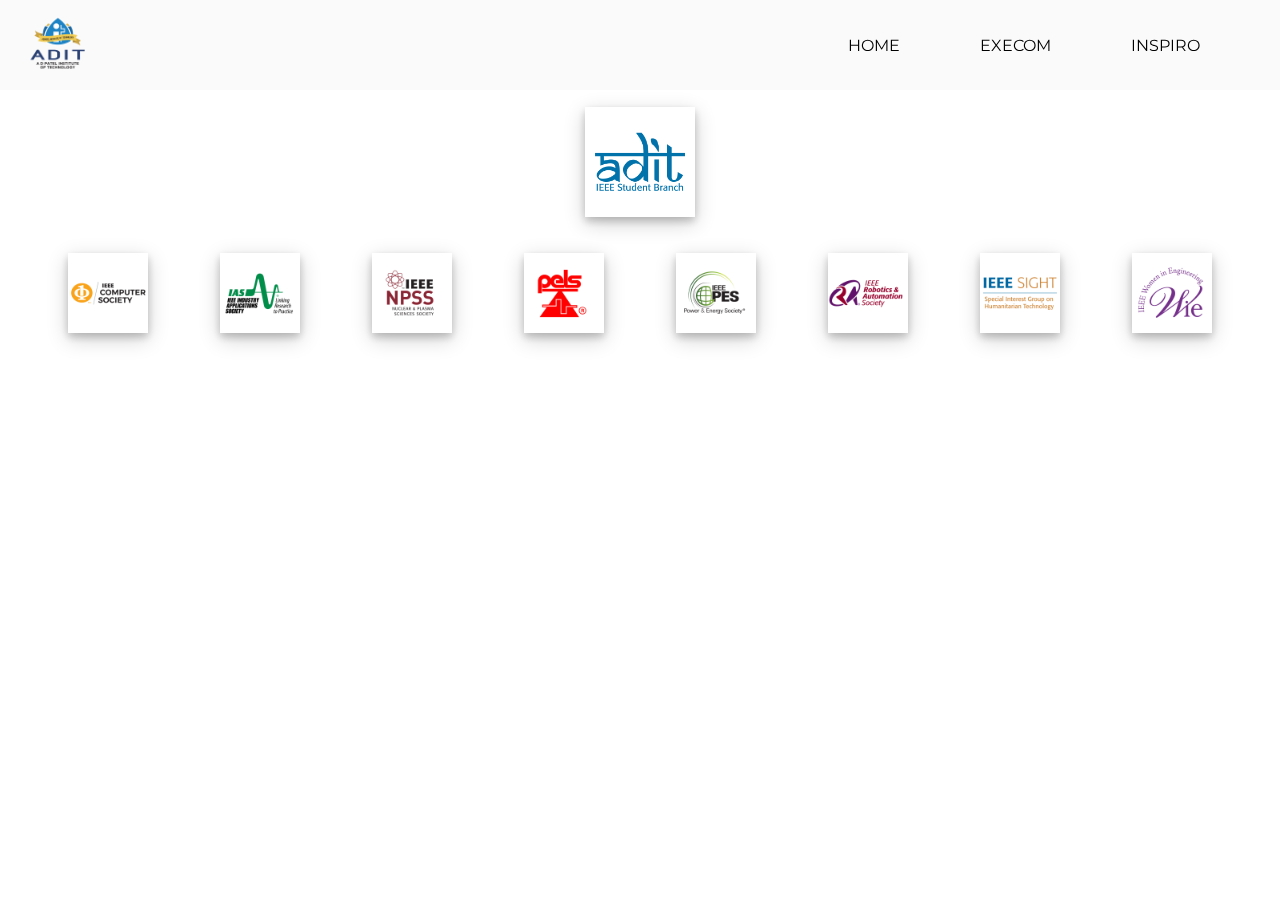
==== commit bdc09cbd: "Add files via upload" ====
--- a/Family.html
+++ b/Family.html
@@ -13,7 +13,7 @@
 
 <body>
   <nav class="header">
-    <div class="logo">LOGO
+    <div class="logo"><img class="adit-logo" src="./icons/ADIT-new-Identity-stacked.png">
     </div>
     <div class="items">
       <ul>
--- a/index.css
+++ b/index.css
@@ -51,7 +51,7 @@
     width: 100vw;
   }
   .black-lives-matter p {
-    font-size: 130px;
+    font-size: 220%;
     /* font-size: 8rem; */
   }
   .title .text-bottom p{
@@ -130,8 +130,11 @@
   background: rgba(245, 245, 245, 0.5);
   backdrop-filter: blur(10px);
   align-items: center;
-
   /* animation-delay: 6.5s; */
+}
+
+.header .logo img{
+	width: 15%;
 }
 
 .header .items  ul{
@@ -430,7 +433,7 @@
   #toggle:checked ~ .nav {
 	margin-bottom: 100px;
 	pointer-events: auto;
-	transform: translate(20vw, 50%);
+	transform: translate(70%, 50%);
 	background: rgba(201, 201, 201, 0.5);
     backdrop-filter: blur(10px);
 	border-radius: 10px;
